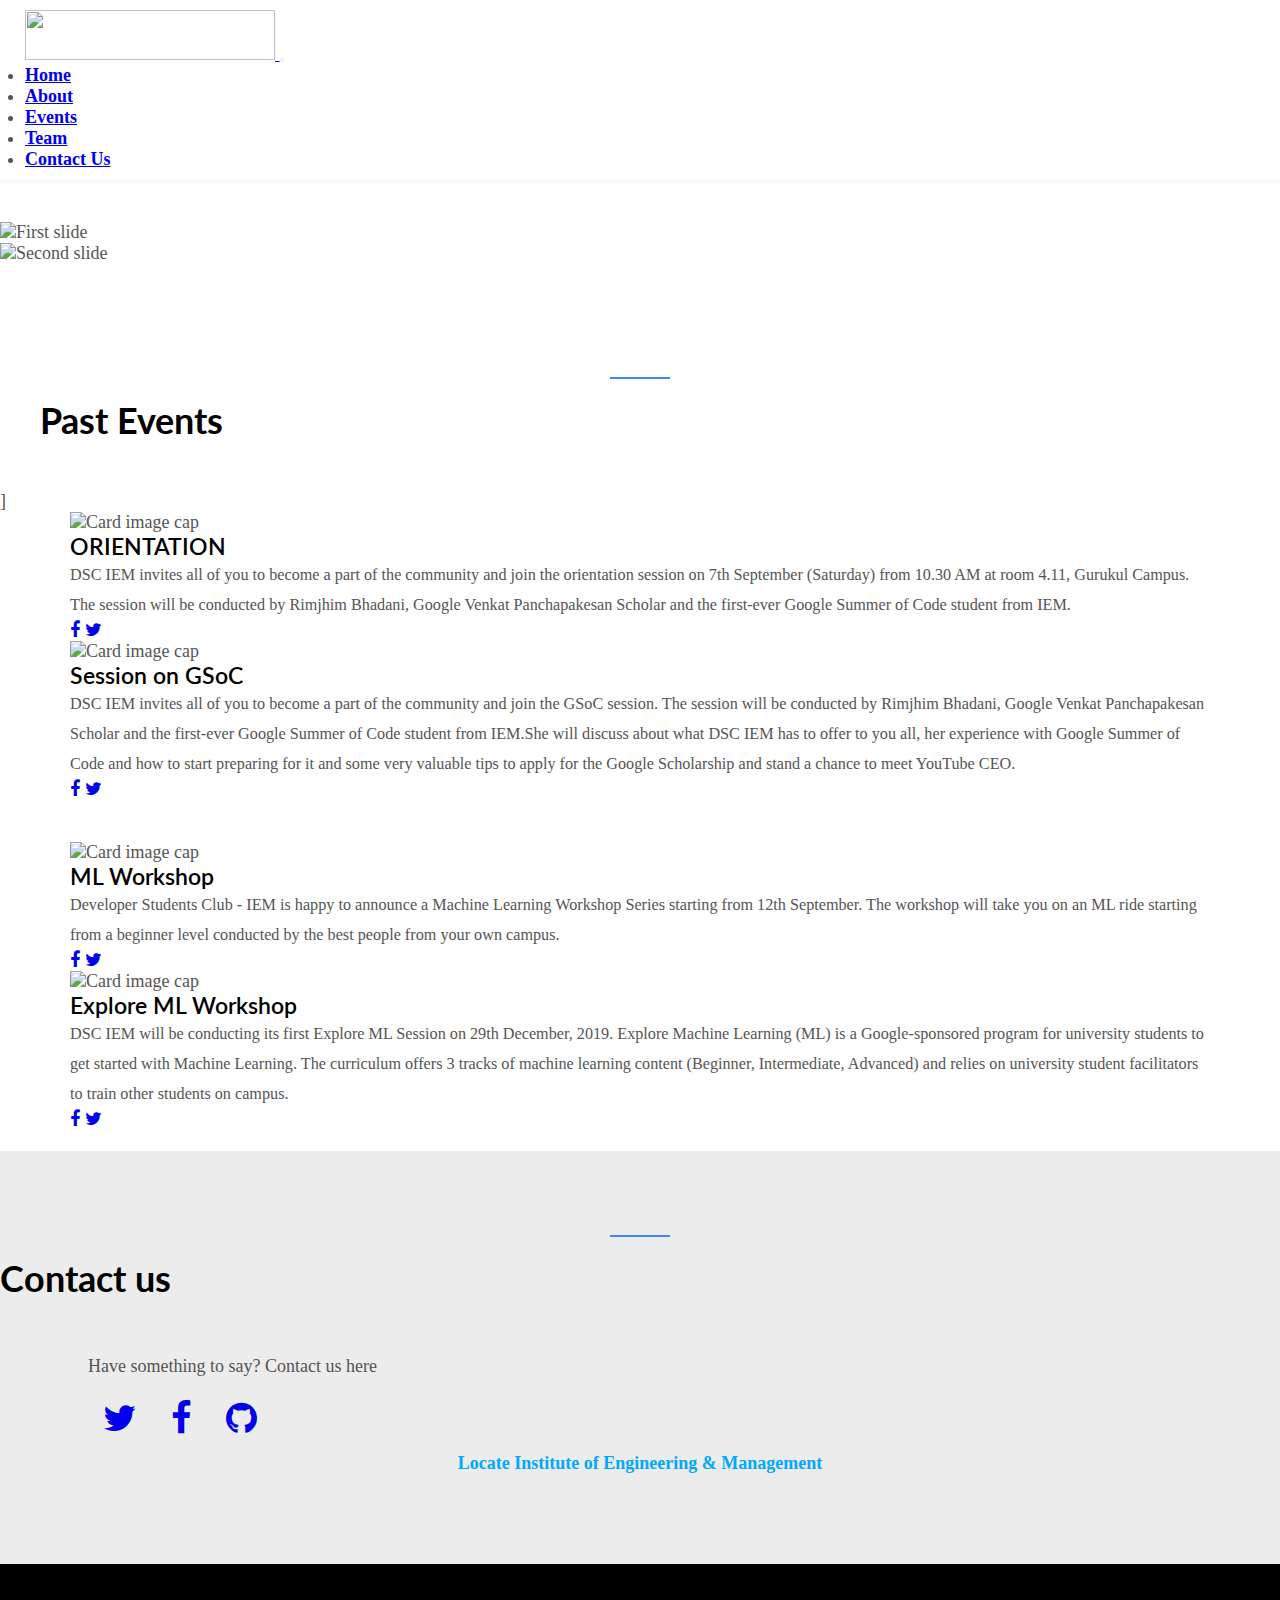
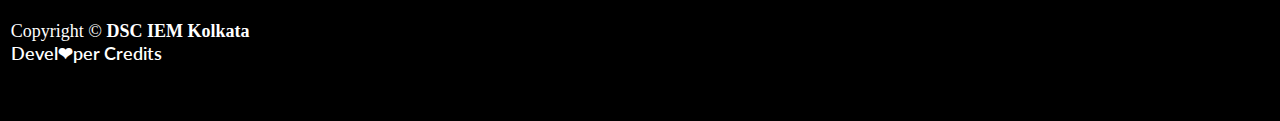
==== events.html @ d0410554 "fixed navbar" ====
<!DOCTYPE html>
<html lang="en">
    
    <head>
        <meta charset="utf-8">
        <meta name="viewport" content="width=device-width, initial-scale=1.0">
        <meta name="description" content="DSC IEM is a community which aims to upskills students and is powered by Google">
        <title>Events</title>
        <link rel="apple-touch-icon" sizes="180x180" href="assests/favicon/apple-touch-icon.png">
        <link rel="icon" type="image/png" sizes="32x32" href="assests/favicon/favicon-32x32.png">
        <link rel="icon" type="image/png" sizes="16x16" href="assests/favicon/favicon-16x16.png">
        <link rel="manifest" href="assests/favicon/site.webmanifest">
        <link rel="mask-icon" href="assests/favicon/safari-pinned-tab.svg" color="#5bbad5">
        <link rel="shortcut icon" href="assests/favicon/favicon.ico">
        <meta name="msapplication-TileColor" content="#da532c">
        <meta name="msapplication-config" content="assests/favicon/browserconfig.xml">
        <meta name="theme-color" content="#ffffff">

        <link rel="stylesheet" type="text/css" href="css/style.css">
        <link href="https://fonts.googleapis.com/css?family=Lato&display=swap" rel="stylesheet"> 
        <link rel="stylesheet" href="css/bootstrap/css/bootstrap.min.css">
        <link rel="stylesheet" type="text/css" href="css/style.css">
        <script type="text/javascript" src="/css/jquery/jquery.js"></script>
        <link rel="stylesheet" href="css/themify/css/themify-icons.css">
         <!-- Font-Awesome CDN 🍏 -->
<link rel="stylesheet" href="https://cdnjs.cloudflare.com/ajax/libs/font-awesome/4.7.0/css/font-awesome.min.css">
<!-- Font Awesome CDN 🍎 -->
        
        </head>
        <body data-spy="scroll" data-target=".navbar">
          <!-- Navigation -->
<header>
<nav class="navbar navbar-expand-lg fixed-top navbar navbar-light " style="background-color:white;">
    <div class="container-fluid">
        <a class="navbar-brand" href="index.html">
            <img src="./assests/logos/DSC Institute  of Engineering & ManagementLight X-Logo x1.png" width="250"
                height="50" alt="" srcset="">
        </a>
        <button class="navbar-toggler" type="button" data-toggle="collapse" data-target="#navbarNavAltMarkup"
            aria-controls="navbarNavAltMarkup" aria-expanded="false" aria-label="Toggle navigation">
            <span class="navbar-toggler-icon"></span>
        </button>
        <div class="collapse navbar-collapse" id="navbarNavAltMarkup">
            <ul class="navbar-nav ml-auto">
                <li class="nav-item">
                    <a class="nav-item nav-link" href="index.html">Home </a>
                </li>

                <li>
                    <a class="nav-item nav-link" href="index.html#aboutus">About</a>
                </li>

                <li>
                    <a class="nav-item nav-link active" href="#slides">Events<span class="sr-only">(current)</span></a>
                </li>
                <li>
                  <a class="nav-item nav-link" href="team.html">Team</a>
              </li>

                <li>
                    <a class="nav-item nav-link" href="#contactus">Contact Us</a>
                </li>

                
            </ul>
        </div>
    </div>
</nav>
</header>
<!-- Navigation Ends-->

        	<!--- carousel --->
        	<section id="slides">
            <div id="carouselExampleIndicators" class="carousel slide" data-ride="carousel">
  <ol class="carousel-indicators">
    <li data-target="#carouselExampleIndicators" data-slide-to="0" class="active"></li>
    <li data-target="#carouselExampleIndicators" data-slide-to="1"></li>
    </ol>
  <div class="carousel-inner">
    <div class="carousel-item active">
      <img class="d-block w-100" src="assests/images/intro2.jpg" alt="First slide">
      <div class="carousel-caption d-none d-md-block">
   
  </div>
    </div>
    <div class="carousel-item">
      <img class="d-block w-100" src="assests/images/intro3.jpg" alt="Second slide">
      <div class="carousel-caption d-none d-md-block">
    
  </div>
    </div>
    
  </div>
  <a class="carousel-control-prev" href="#carouselExampleIndicators" role="button" data-slide="prev">
    <span class="carousel-control-prev-icon" aria-hidden="true"></span>
    <span class="sr-only">Previous</span>
  </a>
  <a class="carousel-control-next" href="#carouselExampleIndicators" role="button" data-slide="next">
    <span class="carousel-control-next-icon" aria-hidden="true"></span>
    <span class="sr-only">Next</span>
  </a>
</div>
</section>
<!--- carousel end --->
<br><br><br>


<!-- cards--->
<!-- <section class="section-margin">
  <h2 class="text-center" style="padding: 50px 40px;">Upcoming Events</h2>
  <div class="container">
<div class="card-deck">
  <div class="card">
    <img class="card-img-top" src="assests/images/123.jpg" alt="Card image cap">
    <div class="card-body">
      <h5 class="card-title">Card title</h5>
      <p class="card-text">This is a longer card with supporting text below as a natural lead-in to additional content. This content is a little bit longer.</p>
      <p class="card-text"> <!-- <a href="#" class="btn btn-primary">Explore</a>
        <div class="social">
            	<a href="#" ><i class="fa fa-facebook"></i></a>
         <a href="#"> <i class="fa fa-twitter"></i></a>
        </div>
      </p>
    </div>
  </div>
  <div class="card">
    <img class="card-img-top" src="assests/images/123.jpg" alt="Card image cap">
    <div class="card-body">
      <h5 class="card-title">Card title</h5>
      <p class="card-text">This card has supporting text below as a natural lead-in to additional content.</p>
      <p class="card-text"> <a href="#" class="btn btn-primary">Explore</a>
        <div class="social">
              <a href="#" ><i class="fa fa-facebook"></i></a>
         <a href="#"> <i class="fa fa-twitter"></i></a>
        </div>
    </div>
  </div>
  <div class="card">
    <img class="card-img-top" src="assests/images/123.jpg" alt="Card image cap">
    <div class="card-body">
      <h5 class="card-title">Card title</h5>
      <p class="card-text">This is a wider card with supporting text below as a natural lead-in to additional content. This card has even longer content than the first to show that equal height action.</p>
      <p class="card-text"> <a href="#" class="btn btn-primary"> Explore</a>
      <div class="social">
              <a href="#" ><i class="fa fa-facebook"></i></a>
         <a href="#"> <i class="fa fa-twitter"></i></a>
        </div>
    </div>
  </div>
</div>
</div>
</section> -->
<div style="background: white;">
  <h2 class="text-center" style="padding: 50px 40px;">Past Events</h2>

<section class="section-margin">]
  <div class="container">
    <div class="row">

  <div class="col-lg-6">
 <div class="card">   <img class="card-img-top" src="assests/images/intro2.jpg" alt="Card image cap" style="height: 30%">
    <div class="card-body">
      <h5 class="card-title">ORIENTATION</h5>
      <p class="card-text">DSC IEM invites all of you to become a part of the community and join the orientation session on 7th September (Saturday) from 10.30 AM at room 4.11, Gurukul Campus. The session will be conducted by Rimjhim Bhadani, Google Venkat Panchapakesan Scholar and the first-ever Google Summer of Code student from IEM.</p>
      <p class="card-text">
      <!-- <p class="card-text"> <a href="#" class="btn btn-primary btun">Explore</a> -->
    <div class="social">
              <a href="https://www.facebook.com/dsciem/photos/a.403699427047716/511977766219881/?type=3&theater" ><i class="fa fa-facebook"></i></a>
         <a href="#"> <i class="fa fa-twitter"></i></a>
        </div>
    </p>
    </div>
  </div>
  </div>
  <div class="col-lg-6">
    <div class="card">
    <img class="card-img-top" src="assests/images/intro3.jpg" alt="Card image cap" style="height: 30%">
    <div class="card-body">
      <h5 class="card-title">Session on GSoC</h5>
      <p class="card-text">DSC IEM invites all of you to become a part of the community and join the GSoC session. The session will be conducted by Rimjhim Bhadani, Google Venkat Panchapakesan Scholar and the first-ever Google Summer of Code student from IEM.She will discuss about what DSC IEM has to offer to you all, her experience with Google Summer of Code and how to start preparing for it and some very valuable tips to apply for the Google Scholarship and stand a chance to meet YouTube CEO.</p>
      <p class="card-text"> 
        <!-- <a href="#" class="btn btn-primary">Explore</a> -->
     <div class="social">
              <a href="#" ><i class="fa fa-facebook"></i></a>
         <a href="#"> <i class="fa fa-twitter"></i></a>
        </div></p>
    </div>
  </div>
  </div>
    </div>
    <br>
    <br>
    <div class="row">
  <div class="col-lg-6">
    <div class="card">
    <img class="card-img-top" src="assests/images/intro1.jpg" alt="Card image cap" style="height: 30%">
    <div class="card-body">
      <h5 class="card-title">ML Workshop</h5>
      <p class="card-text">Developer Students Club - IEM is happy to announce a Machine Learning Workshop Series starting from 12th September. The workshop will take you on an ML ride starting from a beginner level conducted by the best people from your own campus.</p>
      <p class="card-text"> 
        <!-- <a href="#" class="btn btn-primary">Explore</a> -->
      <div class="social">
              <a href="https://www.facebook.com/dsciem/photos/a.517853828965608/517853802298944/?type=3&theater" ><i class="fa fa-facebook"></i></a>
         <a href="#"> <i class="fa fa-twitter"></i></a>
        </div></p>
    </div>
    </div>
  </div>
  <div class="col-lg-6">
    <div class="card">
    <img class="card-img-top" src="assests/images/intro4.jpeg" alt="Card image cap" >
    <div class="card-body">
      <h5 class="card-title">Explore ML Workshop</h5>
      <p class="card-text">DSC IEM will be conducting its first Explore ML Session on 29th December, 2019.

Explore Machine Learning (ML) is a Google-sponsored program  for university students to get started with Machine Learning. The curriculum offers 3 tracks of machine learning content (Beginner, Intermediate, Advanced) and relies on university student facilitators to train other students on campus. </p>
      <p class="card-text"> 
        <!-- <a href="#" class="btn btn-primary">Explore</a> -->
      <div class="social">
              <a href="#" ><i class="fa fa-facebook"></i></a>
         <a href="#"> <i class="fa fa-twitter"></i></a>
        </div></p>
    </div>
  </div>
</div>
</div>
  </div>
  
  
</section >
<br>
</div>





<!-- cards--->
<div  style="background-color: #ececec;">
<div class="container" id="contactus">
    <br>
    <br>

    <br>
    <br>
    <h2 class="text-center">Contact us</h2>
    <div class="row">
        
    <div class="col-lg-12" id="contact_us_container">
        <br>
        
        <div class="text-center">Have something to say? Contact us here</div><br>
        <div class="socicons-list text-center">
                    
            <a href="https://twitter.com/dsc_iem"><i class="fa fa-twitter fa-2x" aria-hidden="true"></i></a>
    
            <a href="https://www.facebook.com/dsciem"><i class="fa fa-facebook fa-2x" aria-hidden="true"></i></a>
       
            <a href="https://github.com/dsc-iem"><i class="fa fa-github fa-2x" aria-hidden="true"></i></a>
            <a href="mailto:dsciemkol@gmail.com"><i class="ti-email fa-2x"></i>
            </a>
    </div>
    <div class="footer-bar" id="footer-bar1">
        <div id="footer-location" class="ink-black base-regular">
            <div class="center">
                 <div id="locate-link" class="ink-blue size-xs text-center footer-link">Locate Institute of Engineering & Management</div>
            </div>
        </div> 

     </div>
    </div>
  </div>
</div>

<br>
<br>
</div>
  
  
  <div id="footer" class="text-center" style="color: white !important; background-color: black;">
    <br/>
      <div class="copyright">
          Copyright &copy; <strong>DSC IEM Kolkata </strong>
       
  
  
         <h6 id="footer-credits-button" class="footer-link text-center" style="color: white !important; ">Devel❤per Credits</h6>
         <div  id="footer-credits-body" class="size-xs base-semilight ink-light">
              <a href="http://bit.ly/mahakmakharia"><div class="footer-credit">Mahak</div></a> 
              <a href="https://github.com/asrient"><div class="footer-credit">Aritra</div></a> 
              <a href="https://github.com/Ninjavin"><div class="footer-credit">Vineeta</div></a> 
              <a href="https://github.com/divyake"><div class="footer-credit">Divya</div></a> 
              <a href="https://github.com/Rimjhim28"><div class="footer-credit">Rimjhim</div></a>
              <a href="https://github.com/oikn2018"><div class="footer-credit">Oikantik</div></a> 
              <a href="https://github.com/XC3000"><div class="footer-credit">Richard</div></a> 
              <a href="https://github.com/Abhirup-2019"><div class="footer-credit">Abhirup</div></a> 
          </div>
  
  </div>
          <br>
          
  
  
    
  </div>
  
  

<script type="text/javascript" src="scripts/home.js"></script>

    <script src="https://cdnjs.cloudflare.com/ajax/libs/popper.js/1.12.9/umd/popper.min.js"
        integrity="sha384-ApNbgh9B+Y1QKtv3Rn7W3mgPxhU9K/ScQsAP7hUibX39j7fakFPskvXusvfa0b4Q"
        crossorigin="anonymous"></script>
    <script src="https://maxcdn.bootstrapcdn.com/bootstrap/4.0.0/js/bootstrap.min.js"
        integrity="sha384-JZR6Spejh4U02d8jOt6vLEHfe/JQGiRRSQQxSfFWpi1MquVdAyjUar5+76PVCmYl"
        crossorigin="anonymous"></script>

        </body>
        </html>
---- css/style.css ----
/* ----------------------------------------------- */


/* BASIC SETUP */


/* ----------------------------------------------- */

* {
    margin: 0;
    padding: 0;
    -webkit-box-sizing: border-box;
    box-sizing: border-box;
}

html,
body {
    background-color: #fff;
    color: #555;
    font-size: 18px;
    text-rendering: optimizeLegibility;
    overflow-x: hidden;
}


/* ----------------------------------------------- */


/* REUSABLE COMPONENTS */


/* --------------------------------------------*/

h1,
.h1,
h2,
.h2,
h3,
.h3,
h4,
.h4,
h5,
.h5,
h6,
.h6 {
    font-family: "Lato", sans-serif;
    font-weight: 600;
    color: black;
}

h1,
.h1 {
    font-size: 2.5rem;
}

h2,
.h2 {
    font-size: 2rem;
    font-weight: 700;
    line-height: 42px;
}

h2:before {
    display: block;
    height: 2px;
    background-color: #4286F5;
    content: " ";
    width: 60px;
    margin: 0 auto;
    margin-bottom: 20px;
}

h3,
.h3 {
    font-size: 1.5rem;
}

h4,
.h4 {
    font-size: 1.3rem;
    line-height: 30px;
}

h5,
.h5 {
    font-size: 1.25rem;
}

h6,
.h6 {
    font-size: 1rem;
}

p {
    line-height: 30px;
    font-size: 0.9rem;
}

.navbar {
    box-shadow: 0 2px 4px rgba(239, 239, 239, 0.9);
    padding: 10px 25px !important;
}

.socicons-list li {
    list-style: none !important;
}

.socicons-list a {
    text-decoration: none;
    margin: 5px 15px !important;
}

.socicons-list a:hover {
    text-decoration: none;
    padding: 0px 5px !important;
}

.mybtn {
    text-decoration: none;
    margin: 1rem;
    border-radius: 2rem !important;
    box-shadow: 0 7px 14px rgba(0, 0, 0, 0.05);
}

.row {
    max-width: 1140px;
    margin: 0 auto;
}

.about-icon {
    font-size: 50px;
    text-align: center;
    padding-bottom: 50px;
}

.size-xs {
    font-size: 0.8rem;
}

.size-s {
    font-size: 1rem;
}

.size-m {
    font-size: 1.2rem;
}

.size-l {
    font-size: 1.5rem;
}

.size-xl {
    font-size: 2rem;
}

.size-xxl {
    font-size: 3rem;
}

@media(min-width:360px) {
    .size-xs {
        font-size: 1rem;
    }
    .size-s {
        font-size: 1.1rem;
    }
    .size-m {
        font-size: 1.5rem;
    }
    .size-l {
        font-size: 1.8rem;
    }
    .size-xl {
        font-size: 2.2rem;
    }
    .size-xxl {
        font-size: 3.5rem;
    }
}

@media (min-width: 992px) {
    .size-xl {
        font-size: 3rem;
    }
    .size-l {
        font-size: 2rem;
    }
    .size-m {
        font-size: 1.8rem;
    }
    .size-s {
        font-size: 1.15rem;
    }
    .size-xs {
        font-size: 1rem;
    }
    .size-xxl {
        font-size: 3.5rem;
    }
}

.ink-black {
    color: #2D2D2D;
}

.ink-dark {
    color: #95989A;
}

.ink-light {
    color: #D4D4D4;
}

.ink-white {
    color: rgb(255, 255, 255);
}

.ink-blue {
    color: #00A8FF;
}

.base-light {
    font-weight: 200;
}

.base-semilight {
    font-weight: 400;
}

.base-regular {
    font-weight: 600;
}

.base-semibold {
    font-weight: 700;
}

.base-bold {
    font-weight: 800;
}

.center {
    display: flex;
    align-items: center;
    justify-content: center;
    text-align: center;
    flex-direction: row;
}

@media(min-width:600px) {}

.center-col {
    display: flex;
    align-items: center;
    justify-content: center;
    text-align: center;
    flex-direction: column;
}

#email_button {
    padding: 0.5rem 1.5rem;
    text-decoration: none;
    margin: 1rem;
    border-radius: 2rem;
    box-shadow: 0 7px 14px rgba(0, 0, 0, 0.18);
    background: white;
    cursor: pointer;
}

#email_button:hover {
    text-decoration: none;
    background: rgb(231, 231, 231);
}

#contact_us_container {
    padding: 2rem 1rem;
}

#faqs_container {
    padding: 2rem 1rem;
    background-color: #ffffff;
}

#faqs {
    max-width: 700px;
    outline: none;
}

.faq-title {
    padding: 0.5rem 2rem;
    border: 1px solid rgba(0, 0, 0, 0.5);
    border-radius: 2rem;
    background: rgb(255, 255, 255);
    cursor: pointer;
    margin: 0.6rem 0.2rem;
}

.faq-title-active {
    border: 1px solid rgba(0, 132, 255, 0.822);
    color: rgba(0, 132, 255, 0.918);
}

.faq-title:hover {
    border: 1px solid rgba(0, 132, 255, 0.822);
    color: rgba(0, 132, 255, 0.918);
}

.faq-body {
    display: none;
    max-width: 600px;
    margin-bottom: 1rem;
}

#footer {
    width: 100%;
    padding: 2rem 0.6rem;
}

.footer-bar {
    padding: 0.7rem 0rem;
}

#footer-bar1 {
    width: 100%;
}

@media(max-width:700px) {
    #footer-bar1 {
        display: block;
    }
    #footer-links {
        padding-top: 1rem;
    }
}

#footer-links {
    display: flex;
    justify-content: space-around;
}

#footer-location {
    display: flex;
    flex-direction: column;
    text-align: left;
}

.footer-link {
    cursor: pointer;
}

.footer-link:hover {
    color: rgb(199, 199, 199);
}

.footer-icon {
    height: 1.1em;
    box-sizing: border-box;
    margin: 0.1em;
    margin-bottom: 0em;
    cursor: pointer;
}

#footer-credits-button {
    text-align: left;
}

.footer-icon:hover {
    opacity: 0.7;
}

#footer-credits-body {
    display: none;
    flex-wrap: wrap;
    justify-content: center;
    margin-top: 1rem;
}

.footer-credit {
    cursor: pointer;
    margin-right: 1.1rem;
    color: rgb(161, 161, 161);
}

.footer-credit:hover {
    opacity: 0.7;
    text-decoration: underline;
}


/* Technologies CSS Start*/

.technologies h4 {
    margin-top: 5%;
    font-weight: bold;
}

.container .container .row {
    margin: auto;
    margin-top: 5%;
    text-align: center;
}

.container .container .row .parent-card {
    padding-bottom: 5%;
    border-radius: 5px;
}

.container .container .row .parent-card .card {
    padding: 5%;
    box-shadow: 0px 7px 21px rgba(0, 0, 0, 0.1);
}

.container .container .row .parent-card .card img {
    padding-bottom: 5%;
}

.container .container .row .parent-card .card h6 {
    margin-top: 5%;
    font-weight: bold;
}

.viewProjects {
    width: 30%;
    margin: auto;
    left: 35%;
    margin-top: 2.5%;
    margin-bottom: 2.5%;
}


/* Technologies CSS End */


/* Team Section Start*/

.team-head {
    background: #ececec;
    margin-top: 5%;
}

.team-head .text-center h4 {
    padding-top: 5%;
    font-weight: bold;
}

.team-head .container {
    margin-top: 5%;
}

.image {
    width: 100%;
}

.image-flip:hover .backside,
.image-flip.hover .backside {
    -webkit-transform: rotateY(0deg);
    -moz-transform: rotateY(0deg);
    -o-transform: rotateY(0deg);
    -ms-transform: rotateY(0deg);
    transform: rotateY(0deg);
    border-radius: .25rem;
}

.image-flip:hover .frontside,
.image-flip.hover .frontside {
    -webkit-transform: rotateY(180deg);
    -moz-transform: rotateY(180deg);
    -o-transform: rotateY(180deg);
    transform: rotateY(180deg);
}

.mainflip {
    -webkit-transition: 1s;
    -webkit-transform-style: preserve-3d;
    -ms-transition: 1s;
    -moz-transition: 1s;
    -moz-transform: perspective(1000px);
    -moz-transform-style: preserve-3d;
    -ms-transform-style: preserve-3d;
    transition: 1s;
    transform-style: preserve-3d;
    position: relative;
}

.frontside {
    position: relative;
    -webkit-transform: rotateY(0deg);
    -ms-transform: rotateY(0deg);
    z-index: 2;
    margin-bottom: 30px;
}

.backside {
    position: absolute;
    top: 0;
    left: 0;
    background: white;
    -webkit-transform: rotateY(-180deg);
    -moz-transform: rotateY(-180deg);
    -o-transform: rotateY(-180deg);
    -ms-transform: rotateY(-180deg);
    transform: rotateY(-180deg);
    -webkit-box-shadow: 5px 7px 9px -4px rgb(158, 158, 158);
    -moz-box-shadow: 5px 7px 9px -4px rgb(158, 158, 158);
    box-shadow: 5px 7px 9px -4px rgb(158, 158, 158);
}

.frontside,
.backside {
    -webkit-backface-visibility: hidden;
    -moz-backface-visibility: hidden;
    -ms-backface-visibility: hidden;
    backface-visibility: hidden;
    -webkit-transition: 1s;
    -webkit-transform-style: preserve-3d;
    -moz-transition: 1s;
    -moz-transform-style: preserve-3d;
    -o-transition: 1s;
    -o-transform-style: preserve-3d;
    -ms-transition: 1s;
    -ms-transform-style: preserve-3d;
    transition: 1s;
    transform-style: preserve-3d;
}

.frontside .card,
.backside .card {
    min-height: 312px;
}

.backside .card a {
    font-size: 18px;
}

.frontside .card .card-title,
.backside .card .card-title {
    color: #0e9e59;
}

.frontside .card .card-body img {
    width: 120px;
    height: 120px;
    border-radius: 50%;
}

.viewAll {
    margin-top: 2.5%;
    padding-bottom: 5%;
}


/* Team Section CSS Done */


/*Team Page CSS Starts*/

.team-page h4 {
    font-weight: bold;
    margin: 50px 0px 10px 0px;
}

.team-page p {
    margin: 0px 0px 50px 0px;
}

.profile-card-1 {
  position: relative;
  float: left;
  box-shadow: 0px 0px 17px 7px #0000000d;
  border-radius: 1rem !important;
  overflow: hidden;
  width: 100%;
  text-align: center;
  height:350px;
  margin: 0px 0px 30px 0px;
}

.profile-card-1 .card-content {
    width: 100%;
    padding: 15px 25px;
    position: absolute;
    left: 0;
    top: 50%;
}

.profile-card-1 .profile {
  border-radius: 50%;
  position: absolute;
  bottom: 50%;
  left: 50%;
  height: 8rem;
  width: 8rem;
  max-width: 140px;
  box-shadow: 0px 7px 21px rgba(0, 0, 0, 0.1);
  -webkit-transform: translate(-50%, 0%);
  transform: translate(-50%, 0%);
}

.profile-card-1 h2 {
    margin: 0 0 5px;
    font-weight: 600;
    font-size: 25px;
    color: #0e9e59;
}

.profile-card-1 h2 small {
    display: block;
    font-size: 15px;
    margin-top: 10px;
    font-weight: bold;
    color: #4286f5;
}

.profile-card-1 i {
    display: inline-block;
    font-size: 16px;
    text-align: center;
    width: 30px;
    height: 30px;
    line-height: 30px;
    margin: 0 5px;
}

.profile-card-1 .icon-block {
    float: left;
    width: 100%;
    margin-top: 15px;
    padding-bottom: 10px;
}


/* 
WHY US SECTION
*/

.whyus-container {
    margin: 0 auto;
    padding: 200px;
    background-color: #ececec;
    border-bottom: 1px solid rgba(0, 0, 0, 0.1);
    padding: 15px 15px;
    /* align-items: center; */
}

#whyus-heading {
    padding-bottom: 2rem;
    text-align: center;
}

.whyus-card {
    padding: 10px;
    text-align: left;
    box-shadow: 0 7px 21px rgba(0, 0, 0, 0.1);
}

.whyus-row {
    margin: 0 auto;
    /* Added */
    float: none;
    /* Added */
    margin-top: 50px;
    margin-bottom: 50px;
    /* Added */
}

.whyus-card-icon {
    margin-bottom: 10px;
    height: 50px;
    text-align: left;
    display: block;
    margin: 10px auto 10px 0px;
}

.joinus_button:link,
.joinus_button:visited {
    /* padding: 0.5rem 1.5rem;
  text-decoration: none;
  margin: 1rem;
  border-radius: 2rem;

  background: white; */
    cursor: pointer;
    display: inline-block;
    margin: 0 auto;
    text-decoration: none;
    padding: 10px 30px;
    font-weight: 400;
    font-size: 1.1rem;
    color: #4286F5;
    border-radius: 200px;
    border: 2px solid #4286F5;
    /* margin-right: 10px; */
    transition: background-color 0.3s, border 0.3s, color 0.3s;
}

.joinus_button:active,
.joinus_button:hover {
    background-color: #1B54B0;
    border: 1px solid #1B54B0;
    color: #fff;
}


/* WHY US SECTION ENDED */

.nav-item{
    font-weight: 600;
}
---- css/style.css ----
/* ----------------------------------------------- */


/* BASIC SETUP */


/* ----------------------------------------------- */

* {
    margin: 0;
    padding: 0;
    -webkit-box-sizing: border-box;
    box-sizing: border-box;
}

html,
body {
    background-color: #fff;
    color: #555;
    font-size: 18px;
    text-rendering: optimizeLegibility;
    overflow-x: hidden;
}


/* ----------------------------------------------- */


/* REUSABLE COMPONENTS */


/* --------------------------------------------*/

h1,
.h1,
h2,
.h2,
h3,
.h3,
h4,
.h4,
h5,
.h5,
h6,
.h6 {
    font-family: "Lato", sans-serif;
    font-weight: 600;
    color: black;
}

h1,
.h1 {
    font-size: 2.5rem;
}

h2,
.h2 {
    font-size: 2rem;
    font-weight: 700;
    line-height: 42px;
}

h2:before {
    display: block;
    height: 2px;
    background-color: #4286F5;
    content: " ";
    width: 60px;
    margin: 0 auto;
    margin-bottom: 20px;
}

h3,
.h3 {
    font-size: 1.5rem;
}

h4,
.h4 {
    font-size: 1.3rem;
    line-height: 30px;
}

h5,
.h5 {
    font-size: 1.25rem;
}

h6,
.h6 {
    font-size: 1rem;
}

p {
    line-height: 30px;
    font-size: 0.9rem;
}

.navbar {
    box-shadow: 0 2px 4px rgba(239, 239, 239, 0.9);
    padding: 10px 25px !important;
}

.socicons-list li {
    list-style: none !important;
}

.socicons-list a {
    text-decoration: none;
    margin: 5px 15px !important;
}

.socicons-list a:hover {
    text-decoration: none;
    padding: 0px 5px !important;
}

.mybtn {
    text-decoration: none;
    margin: 1rem;
    border-radius: 2rem !important;
    box-shadow: 0 7px 14px rgba(0, 0, 0, 0.05);
}

.row {
    max-width: 1140px;
    margin: 0 auto;
}

.about-icon {
    font-size: 50px;
    text-align: center;
    padding-bottom: 50px;
}

.size-xs {
    font-size: 0.8rem;
}

.size-s {
    font-size: 1rem;
}

.size-m {
    font-size: 1.2rem;
}

.size-l {
    font-size: 1.5rem;
}

.size-xl {
    font-size: 2rem;
}

.size-xxl {
    font-size: 3rem;
}

@media(min-width:360px) {
    .size-xs {
        font-size: 1rem;
    }
    .size-s {
        font-size: 1.1rem;
    }
    .size-m {
        font-size: 1.5rem;
    }
    .size-l {
        font-size: 1.8rem;
    }
    .size-xl {
        font-size: 2.2rem;
    }
    .size-xxl {
        font-size: 3.5rem;
    }
}

@media (min-width: 992px) {
    .size-xl {
        font-size: 3rem;
    }
    .size-l {
        font-size: 2rem;
    }
    .size-m {
        font-size: 1.8rem;
    }
    .size-s {
        font-size: 1.15rem;
    }
    .size-xs {
        font-size: 1rem;
    }
    .size-xxl {
        font-size: 3.5rem;
    }
}

.ink-black {
    color: #2D2D2D;
}

.ink-dark {
    color: #95989A;
}

.ink-light {
    color: #D4D4D4;
}

.ink-white {
    color: rgb(255, 255, 255);
}

.ink-blue {
    color: #00A8FF;
}

.base-light {
    font-weight: 200;
}

.base-semilight {
    font-weight: 400;
}

.base-regular {
    font-weight: 600;
}

.base-semibold {
    font-weight: 700;
}

.base-bold {
    font-weight: 800;
}

.center {
    display: flex;
    align-items: center;
    justify-content: center;
    text-align: center;
    flex-direction: row;
}

@media(min-width:600px) {}

.center-col {
    display: flex;
    align-items: center;
    justify-content: center;
    text-align: center;
    flex-direction: column;
}

#email_button {
    padding: 0.5rem 1.5rem;
    text-decoration: none;
    margin: 1rem;
    border-radius: 2rem;
    box-shadow: 0 7px 14px rgba(0, 0, 0, 0.18);
    background: white;
    cursor: pointer;
}

#email_button:hover {
    text-decoration: none;
    background: rgb(231, 231, 231);
}

#contact_us_container {
    padding: 2rem 1rem;
}

#faqs_container {
    padding: 2rem 1rem;
    background-color: #ffffff;
}

#faqs {
    max-width: 700px;
    outline: none;
}

.faq-title {
    padding: 0.5rem 2rem;
    border: 1px solid rgba(0, 0, 0, 0.5);
    border-radius: 2rem;
    background: rgb(255, 255, 255);
    cursor: pointer;
    margin: 0.6rem 0.2rem;
}

.faq-title-active {
    border: 1px solid rgba(0, 132, 255, 0.822);
    color: rgba(0, 132, 255, 0.918);
}

.faq-title:hover {
    border: 1px solid rgba(0, 132, 255, 0.822);
    color: rgba(0, 132, 255, 0.918);
}

.faq-body {
    display: none;
    max-width: 600px;
    margin-bottom: 1rem;
}

#footer {
    width: 100%;
    padding: 2rem 0.6rem;
}

.footer-bar {
    padding: 0.7rem 0rem;
}

#footer-bar1 {
    width: 100%;
}

@media(max-width:700px) {
    #footer-bar1 {
        display: block;
    }
    #footer-links {
        padding-top: 1rem;
    }
}

#footer-links {
    display: flex;
    justify-content: space-around;
}

#footer-location {
    display: flex;
    flex-direction: column;
    text-align: left;
}

.footer-link {
    cursor: pointer;
}

.footer-link:hover {
    color: rgb(199, 199, 199);
}

.footer-icon {
    height: 1.1em;
    box-sizing: border-box;
    margin: 0.1em;
    margin-bottom: 0em;
    cursor: pointer;
}

#footer-credits-button {
    text-align: left;
}

.footer-icon:hover {
    opacity: 0.7;
}

#footer-credits-body {
    display: none;
    flex-wrap: wrap;
    justify-content: center;
    margin-top: 1rem;
}

.footer-credit {
    cursor: pointer;
    margin-right: 1.1rem;
    color: rgb(161, 161, 161);
}

.footer-credit:hover {
    opacity: 0.7;
    text-decoration: underline;
}


/* Technologies CSS Start*/

.technologies h4 {
    margin-top: 5%;
    font-weight: bold;
}

.container .container .row {
    margin: auto;
    margin-top: 5%;
    text-align: center;
}

.container .container .row .parent-card {
    padding-bottom: 5%;
    border-radius: 5px;
}

.container .container .row .parent-card .card {
    padding: 5%;
    box-shadow: 0px 7px 21px rgba(0, 0, 0, 0.1);
}

.container .container .row .parent-card .card img {
    padding-bottom: 5%;
}

.container .container .row .parent-card .card h6 {
    margin-top: 5%;
    font-weight: bold;
}

.viewProjects {
    width: 30%;
    margin: auto;
    left: 35%;
    margin-top: 2.5%;
    margin-bottom: 2.5%;
}


/* Technologies CSS End */


/* Team Section Start*/

.team-head {
    background: #ececec;
    margin-top: 5%;
}

.team-head .text-center h4 {
    padding-top: 5%;
    font-weight: bold;
}

.team-head .container {
    margin-top: 5%;
}

.image {
    width: 100%;
}

.image-flip:hover .backside,
.image-flip.hover .backside {
    -webkit-transform: rotateY(0deg);
    -moz-transform: rotateY(0deg);
    -o-transform: rotateY(0deg);
    -ms-transform: rotateY(0deg);
    transform: rotateY(0deg);
    border-radius: .25rem;
}

.image-flip:hover .frontside,
.image-flip.hover .frontside {
    -webkit-transform: rotateY(180deg);
    -moz-transform: rotateY(180deg);
    -o-transform: rotateY(180deg);
    transform: rotateY(180deg);
}

.mainflip {
    -webkit-transition: 1s;
    -webkit-transform-style: preserve-3d;
    -ms-transition: 1s;
    -moz-transition: 1s;
    -moz-transform: perspective(1000px);
    -moz-transform-style: preserve-3d;
    -ms-transform-style: preserve-3d;
    transition: 1s;
    transform-style: preserve-3d;
    position: relative;
}

.frontside {
    position: relative;
    -webkit-transform: rotateY(0deg);
    -ms-transform: rotateY(0deg);
    z-index: 2;
    margin-bottom: 30px;
}

.backside {
    position: absolute;
    top: 0;
    left: 0;
    background: white;
    -webkit-transform: rotateY(-180deg);
    -moz-transform: rotateY(-180deg);
    -o-transform: rotateY(-180deg);
    -ms-transform: rotateY(-180deg);
    transform: rotateY(-180deg);
    -webkit-box-shadow: 5px 7px 9px -4px rgb(158, 158, 158);
    -moz-box-shadow: 5px 7px 9px -4px rgb(158, 158, 158);
    box-shadow: 5px 7px 9px -4px rgb(158, 158, 158);
}

.frontside,
.backside {
    -webkit-backface-visibility: hidden;
    -moz-backface-visibility: hidden;
    -ms-backface-visibility: hidden;
    backface-visibility: hidden;
    -webkit-transition: 1s;
    -webkit-transform-style: preserve-3d;
    -moz-transition: 1s;
    -moz-transform-style: preserve-3d;
    -o-transition: 1s;
    -o-transform-style: preserve-3d;
    -ms-transition: 1s;
    -ms-transform-style: preserve-3d;
    transition: 1s;
    transform-style: preserve-3d;
}

.frontside .card,
.backside .card {
    min-height: 312px;
}

.backside .card a {
    font-size: 18px;
}

.frontside .card .card-title,
.backside .card .card-title {
    color: #0e9e59;
}

.frontside .card .card-body img {
    width: 120px;
    height: 120px;
    border-radius: 50%;
}

.viewAll {
    margin-top: 2.5%;
    padding-bottom: 5%;
}


/* Team Section CSS Done */


/*Team Page CSS Starts*/

.team-page h4 {
    font-weight: bold;
    margin: 50px 0px 10px 0px;
}

.team-page p {
    margin: 0px 0px 50px 0px;
}

.profile-card-1 {
  position: relative;
  float: left;
  box-shadow: 0px 0px 17px 7px #0000000d;
  border-radius: 1rem !important;
  overflow: hidden;
  width: 100%;
  text-align: center;
  height:350px;
  margin: 0px 0px 30px 0px;
}

.profile-card-1 .card-content {
    width: 100%;
    padding: 15px 25px;
    position: absolute;
    left: 0;
    top: 50%;
}

.profile-card-1 .profile {
  border-radius: 50%;
  position: absolute;
  bottom: 50%;
  left: 50%;
  height: 8rem;
  width: 8rem;
  max-width: 140px;
  box-shadow: 0px 7px 21px rgba(0, 0, 0, 0.1);
  -webkit-transform: translate(-50%, 0%);
  transform: translate(-50%, 0%);
}

.profile-card-1 h2 {
    margin: 0 0 5px;
    font-weight: 600;
    font-size: 25px;
    color: #0e9e59;
}

.profile-card-1 h2 small {
    display: block;
    font-size: 15px;
    margin-top: 10px;
    font-weight: bold;
    color: #4286f5;
}

.profile-card-1 i {
    display: inline-block;
    font-size: 16px;
    text-align: center;
    width: 30px;
    height: 30px;
    line-height: 30px;
    margin: 0 5px;
}

.profile-card-1 .icon-block {
    float: left;
    width: 100%;
    margin-top: 15px;
    padding-bottom: 10px;
}


/* 
WHY US SECTION
*/

.whyus-container {
    margin: 0 auto;
    padding: 200px;
    background-color: #ececec;
    border-bottom: 1px solid rgba(0, 0, 0, 0.1);
    padding: 15px 15px;
    /* align-items: center; */
}

#whyus-heading {
    padding-bottom: 2rem;
    text-align: center;
}

.whyus-card {
    padding: 10px;
    text-align: left;
    box-shadow: 0 7px 21px rgba(0, 0, 0, 0.1);
}

.whyus-row {
    margin: 0 auto;
    /* Added */
    float: none;
    /* Added */
    margin-top: 50px;
    margin-bottom: 50px;
    /* Added */
}

.whyus-card-icon {
    margin-bottom: 10px;
    height: 50px;
    text-align: left;
    display: block;
    margin: 10px auto 10px 0px;
}

.joinus_button:link,
.joinus_button:visited {
    /* padding: 0.5rem 1.5rem;
  text-decoration: none;
  margin: 1rem;
  border-radius: 2rem;

  background: white; */
    cursor: pointer;
    display: inline-block;
    margin: 0 auto;
    text-decoration: none;
    padding: 10px 30px;
    font-weight: 400;
    font-size: 1.1rem;
    color: #4286F5;
    border-radius: 200px;
    border: 2px solid #4286F5;
    /* margin-right: 10px; */
    transition: background-color 0.3s, border 0.3s, color 0.3s;
}

.joinus_button:active,
.joinus_button:hover {
    background-color: #1B54B0;
    border: 1px solid #1B54B0;
    color: #fff;
}


/* WHY US SECTION ENDED */

.nav-item{
    font-weight: 600;
}
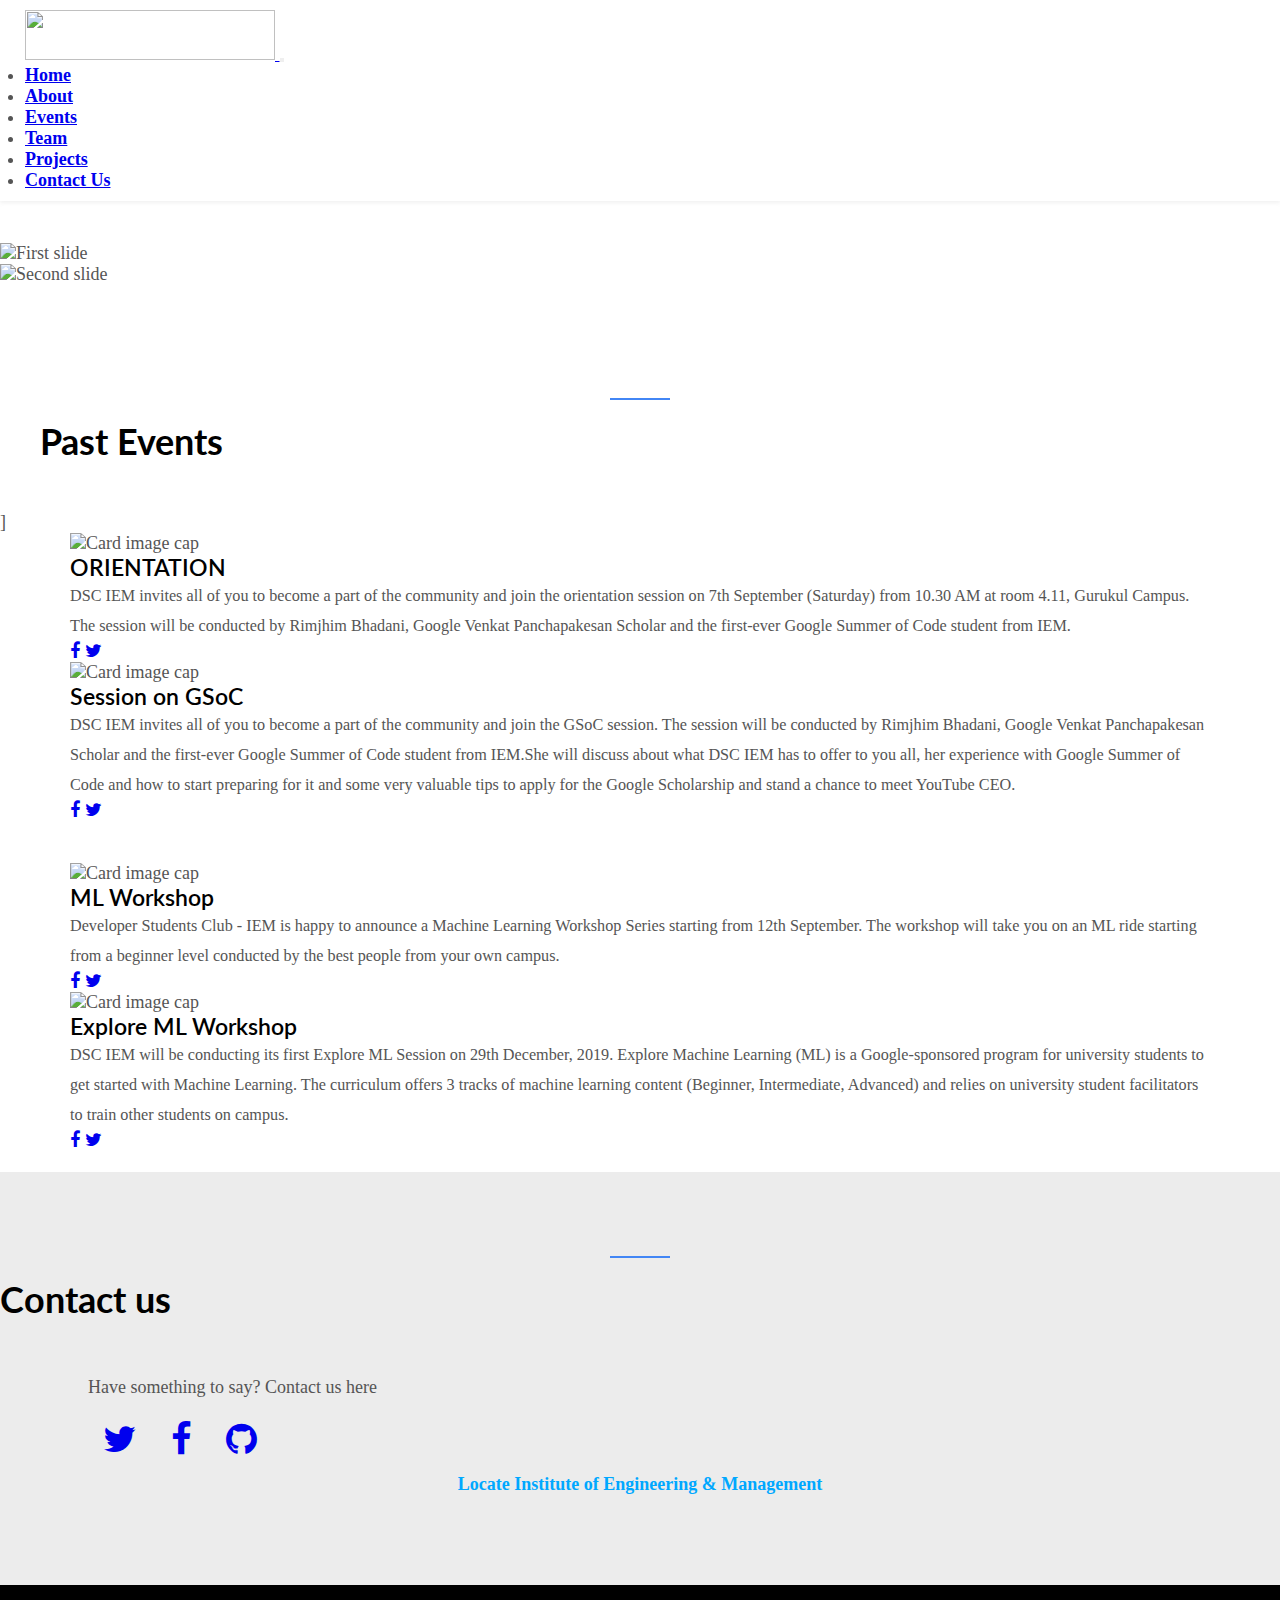
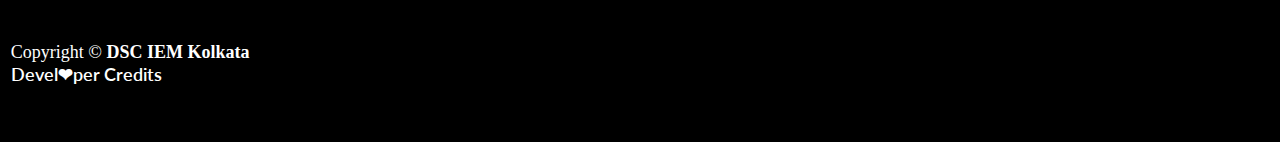
==== commit d6ab00ef: "Merge pull request #37 from the-agarwal01/master" ====
--- a/events.html
+++ b/events.html
@@ -5,7 +5,7 @@
         <meta charset="utf-8">
         <meta name="viewport" content="width=device-width, initial-scale=1.0">
         <meta name="description" content="DSC IEM is a community which aims to upskills students and is powered by Google">
-        <title>Events</title>
+        <title>DSC IEM | Events</title>
         <link rel="apple-touch-icon" sizes="180x180" href="assests/favicon/apple-touch-icon.png">
         <link rel="icon" type="image/png" sizes="32x32" href="assests/favicon/favicon-32x32.png">
         <link rel="icon" type="image/png" sizes="16x16" href="assests/favicon/favicon-16x16.png">
@@ -56,7 +56,9 @@
                 <li>
                   <a class="nav-item nav-link" href="team.html">Team</a>
               </li>
-
+                <li>
+                    <a class="nav-item nav-link" href="projects.html">Projects</a>
+                </li>
                 <li>
                     <a class="nav-item nav-link" href="#contactus">Contact Us</a>
                 </li>
@@ -293,7 +295,7 @@
               <a href="https://github.com/Rimjhim28"><div class="footer-credit">Rimjhim</div></a>
               <a href="https://github.com/oikn2018"><div class="footer-credit">Oikantik</div></a> 
               <a href="https://github.com/XC3000"><div class="footer-credit">Richard</div></a> 
-              <a href="https://github.com/Abhirup-2019"><div class="footer-credit">Abhirup</div></a> 
+              <a href="https://github.com/Abhirup-99"><div class="footer-credit">Abhirup</div></a> 
           </div>
   
   </div>
--- a/css/style.css
+++ b/css/style.css
@@ -629,6 +629,53 @@
 }
 
 
+
+/*Team Page Volunteers CSS Starts*/
+
+  .flip-box {
+    background-color: transparent;
+    width: 300px;
+    height: 300px;
+    border: 3px solid #f1f1f1;
+    perspective: 1000px;
+    padding: 16px;
+  }
+  
+  .flip-box-inner {
+    position: relative;
+    width: 100%;
+    height: 100%;
+    text-align: center;
+    transition: transform 0.8s;
+    transform-style: preserve-3d;
+  }
+  
+  .flip-box:hover .flip-box-inner {
+    transform: rotateX(180deg);
+  }
+  
+  .flip-box-front, .flip-box-back {
+    position: absolute;
+    width: 100%;
+    height: 100%;
+    -webkit-backface-visibility: hidden;
+    backface-visibility: hidden;
+    
+  }
+  
+  .flip-box-front {
+    background-color: white;
+    color: black;
+  }
+  
+  .flip-box-back {
+    background-color:white;
+    color: grey;
+    transform: rotateX(180deg);
+  }
+  
+  /* Team Page Volunteers CSS Done */
+
 /* 
 WHY US SECTION
 */
@@ -705,4 +752,9 @@
 
 .nav-item{
     font-weight: 600;
+}
+
+.card-img-top{
+    height: 450px !important;
+    width: 100%;
 }--- a/css/style.css
+++ b/css/style.css
@@ -629,6 +629,53 @@
 }
 
 
+
+/*Team Page Volunteers CSS Starts*/
+
+  .flip-box {
+    background-color: transparent;
+    width: 300px;
+    height: 300px;
+    border: 3px solid #f1f1f1;
+    perspective: 1000px;
+    padding: 16px;
+  }
+  
+  .flip-box-inner {
+    position: relative;
+    width: 100%;
+    height: 100%;
+    text-align: center;
+    transition: transform 0.8s;
+    transform-style: preserve-3d;
+  }
+  
+  .flip-box:hover .flip-box-inner {
+    transform: rotateX(180deg);
+  }
+  
+  .flip-box-front, .flip-box-back {
+    position: absolute;
+    width: 100%;
+    height: 100%;
+    -webkit-backface-visibility: hidden;
+    backface-visibility: hidden;
+    
+  }
+  
+  .flip-box-front {
+    background-color: white;
+    color: black;
+  }
+  
+  .flip-box-back {
+    background-color:white;
+    color: grey;
+    transform: rotateX(180deg);
+  }
+  
+  /* Team Page Volunteers CSS Done */
+
 /* 
 WHY US SECTION
 */
@@ -705,4 +752,9 @@
 
 .nav-item{
     font-weight: 600;
+}
+
+.card-img-top{
+    height: 450px !important;
+    width: 100%;
 }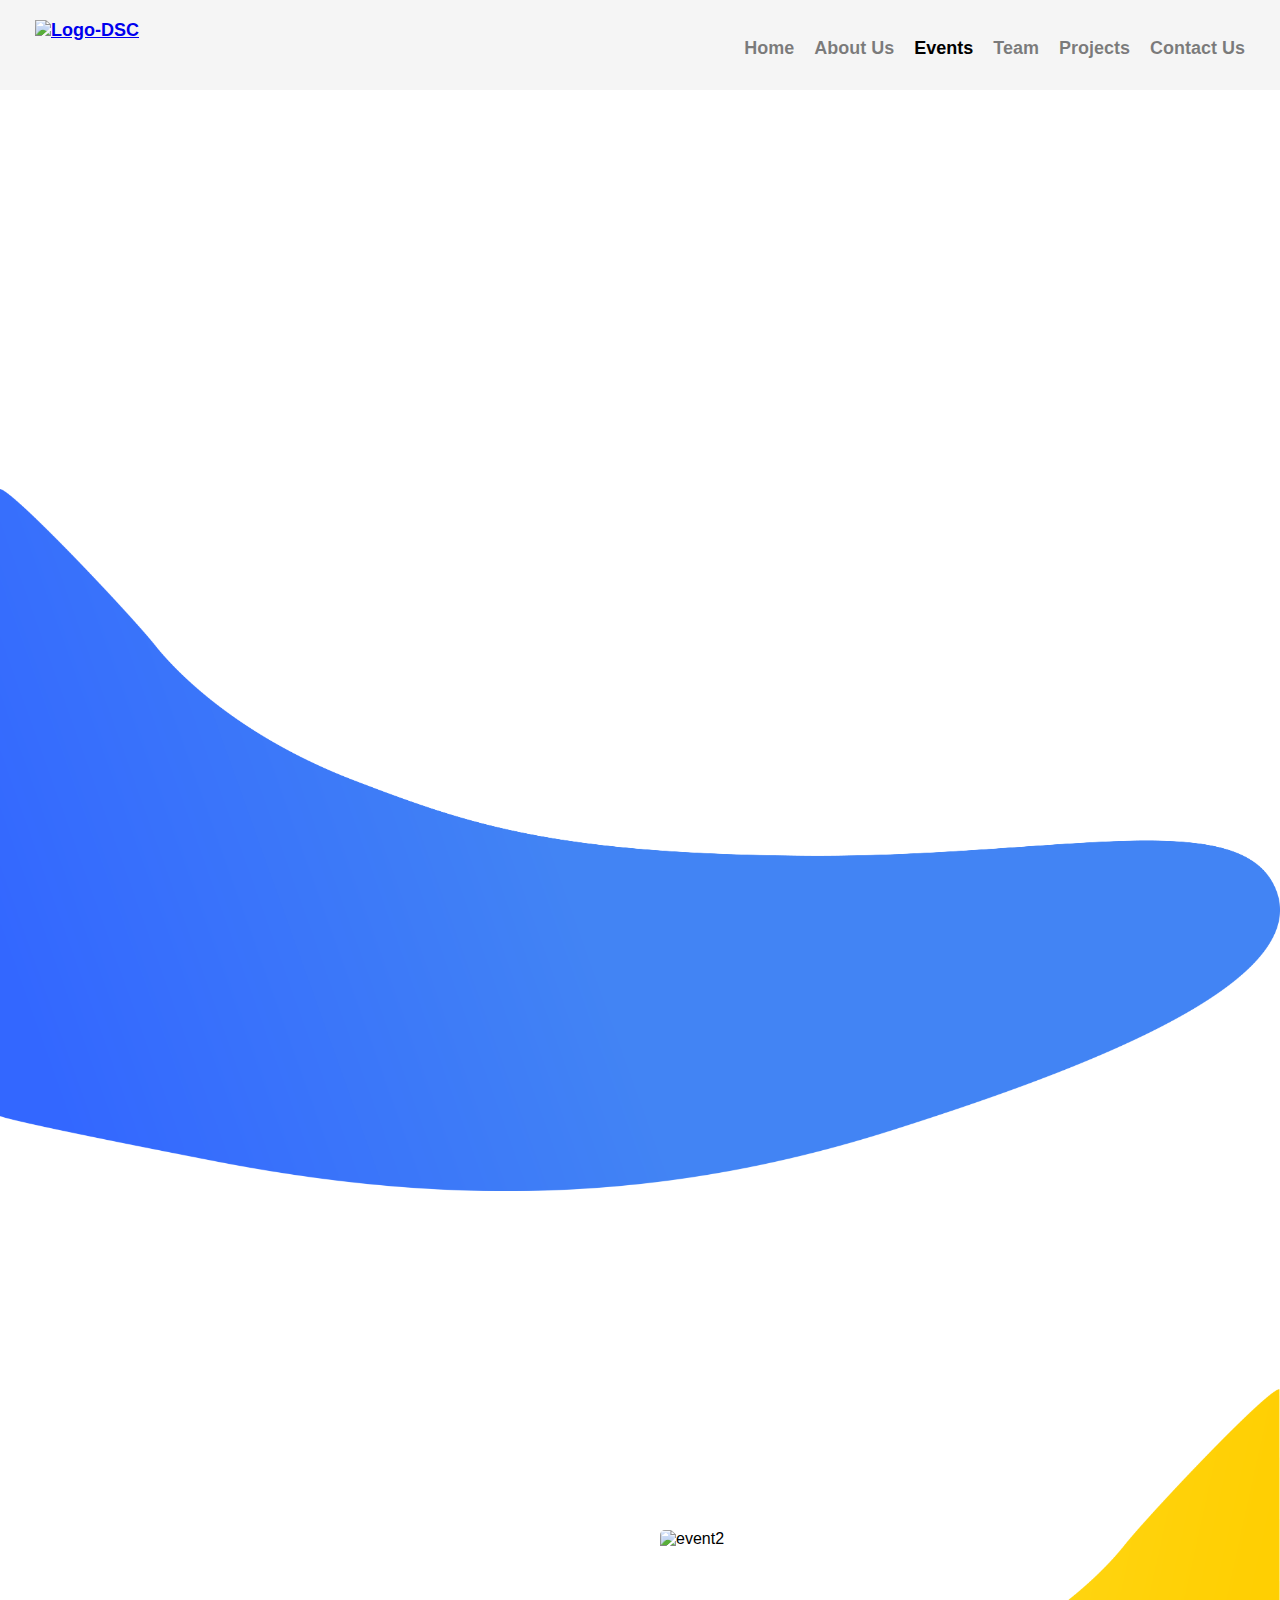
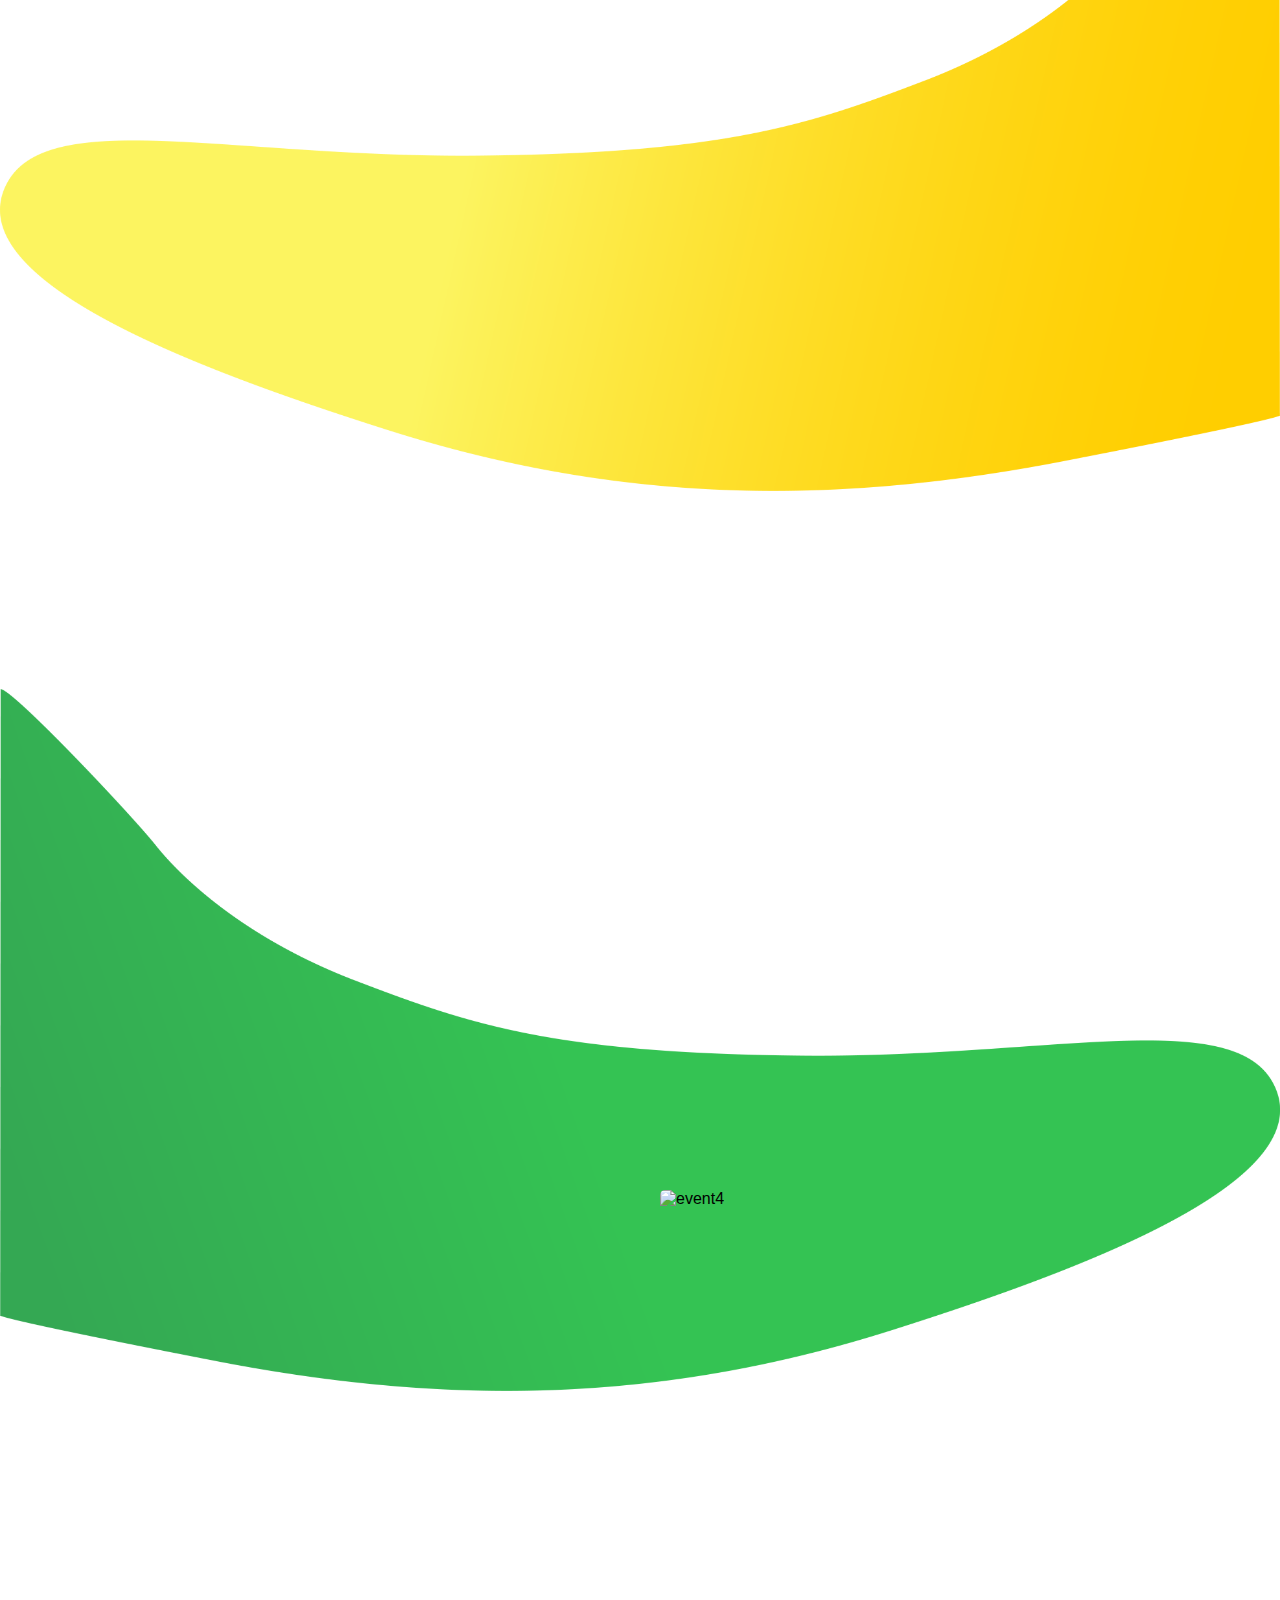
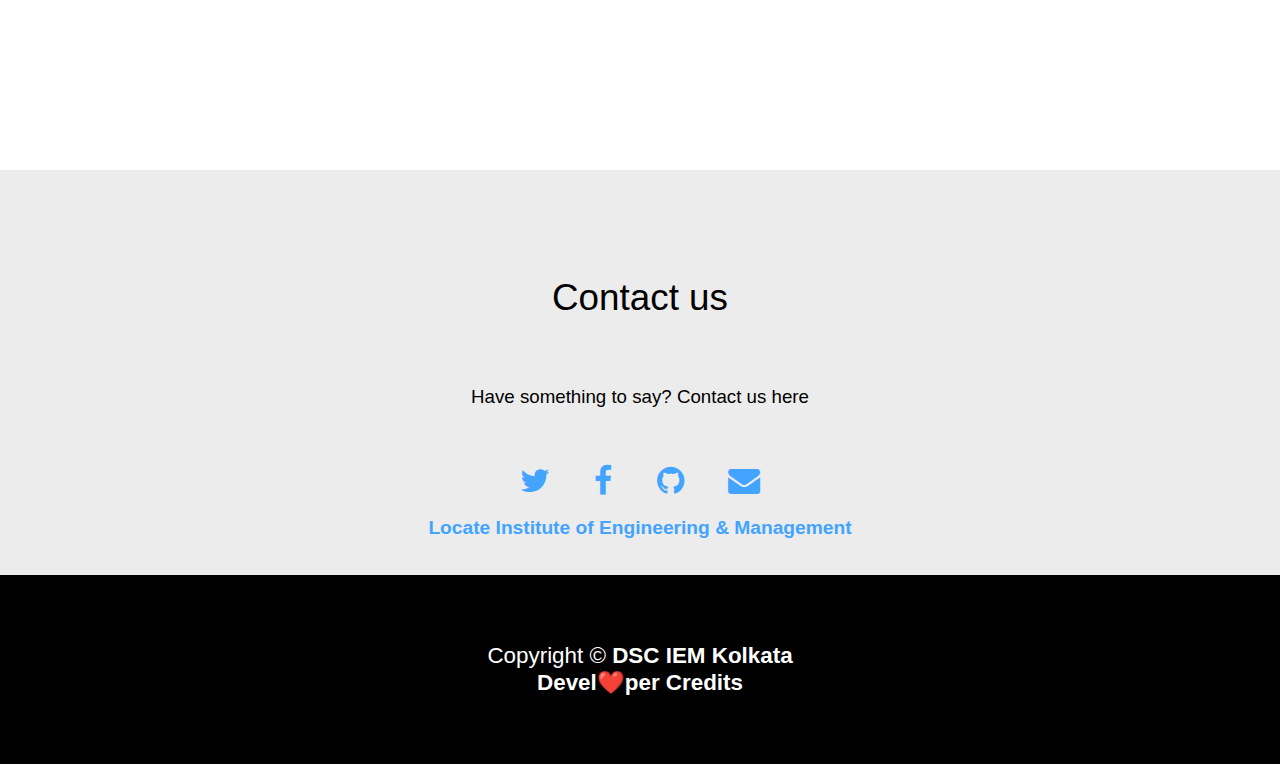
==== commit 08788725: "Merge pull request #39 from AnirbanB02/master" ====
--- a/events.html
+++ b/events.html
@@ -1,321 +1,318 @@
-<!DOCTYPE html>
-<html lang="en">
-    
-    <head>
-        <meta charset="utf-8">
-        <meta name="viewport" content="width=device-width, initial-scale=1.0">
-        <meta name="description" content="DSC IEM is a community which aims to upskills students and is powered by Google">
-        <title>DSC IEM | Events</title>
-        <link rel="apple-touch-icon" sizes="180x180" href="assests/favicon/apple-touch-icon.png">
-        <link rel="icon" type="image/png" sizes="32x32" href="assests/favicon/favicon-32x32.png">
-        <link rel="icon" type="image/png" sizes="16x16" href="assests/favicon/favicon-16x16.png">
-        <link rel="manifest" href="assests/favicon/site.webmanifest">
-        <link rel="mask-icon" href="assests/favicon/safari-pinned-tab.svg" color="#5bbad5">
-        <link rel="shortcut icon" href="assests/favicon/favicon.ico">
-        <meta name="msapplication-TileColor" content="#da532c">
-        <meta name="msapplication-config" content="assests/favicon/browserconfig.xml">
-        <meta name="theme-color" content="#ffffff">
-
-        <link rel="stylesheet" type="text/css" href="css/style.css">
-        <link href="https://fonts.googleapis.com/css?family=Lato&display=swap" rel="stylesheet"> 
-        <link rel="stylesheet" href="css/bootstrap/css/bootstrap.min.css">
-        <link rel="stylesheet" type="text/css" href="css/style.css">
-        <script type="text/javascript" src="/css/jquery/jquery.js"></script>
-        <link rel="stylesheet" href="css/themify/css/themify-icons.css">
-         <!-- Font-Awesome CDN 🍏 -->
-<link rel="stylesheet" href="https://cdnjs.cloudflare.com/ajax/libs/font-awesome/4.7.0/css/font-awesome.min.css">
-<!-- Font Awesome CDN 🍎 -->
-        
-        </head>
-        <body data-spy="scroll" data-target=".navbar">
-          <!-- Navigation -->
-<header>
-<nav class="navbar navbar-expand-lg fixed-top navbar navbar-light " style="background-color:white;">
-    <div class="container-fluid">
-        <a class="navbar-brand" href="index.html">
-            <img src="./assests/logos/DSC Institute  of Engineering & ManagementLight X-Logo x1.png" width="250"
-                height="50" alt="" srcset="">
-        </a>
-        <button class="navbar-toggler" type="button" data-toggle="collapse" data-target="#navbarNavAltMarkup"
-            aria-controls="navbarNavAltMarkup" aria-expanded="false" aria-label="Toggle navigation">
-            <span class="navbar-toggler-icon"></span>
-        </button>
-        <div class="collapse navbar-collapse" id="navbarNavAltMarkup">
-            <ul class="navbar-nav ml-auto">
-                <li class="nav-item">
-                    <a class="nav-item nav-link" href="index.html">Home </a>
-                </li>
-
-                <li>
-                    <a class="nav-item nav-link" href="index.html#aboutus">About</a>
-                </li>
-
-                <li>
-                    <a class="nav-item nav-link active" href="#slides">Events<span class="sr-only">(current)</span></a>
-                </li>
-                <li>
-                  <a class="nav-item nav-link" href="team.html">Team</a>
-              </li>
-                <li>
-                    <a class="nav-item nav-link" href="projects.html">Projects</a>
-                </li>
-                <li>
-                    <a class="nav-item nav-link" href="#contactus">Contact Us</a>
-                </li>
-
-                
-            </ul>
-        </div>
-    </div>
-</nav>
-</header>
-<!-- Navigation Ends-->
-
-        	<!--- carousel --->
-        	<section id="slides">
-            <div id="carouselExampleIndicators" class="carousel slide" data-ride="carousel">
-  <ol class="carousel-indicators">
-    <li data-target="#carouselExampleIndicators" data-slide-to="0" class="active"></li>
-    <li data-target="#carouselExampleIndicators" data-slide-to="1"></li>
-    </ol>
-  <div class="carousel-inner">
-    <div class="carousel-item active">
-      <img class="d-block w-100" src="assests/images/intro2.jpg" alt="First slide">
-      <div class="carousel-caption d-none d-md-block">
-   
-  </div>
-    </div>
-    <div class="carousel-item">
-      <img class="d-block w-100" src="assests/images/intro3.jpg" alt="Second slide">
-      <div class="carousel-caption d-none d-md-block">
-    
-  </div>
-    </div>
-    
-  </div>
-  <a class="carousel-control-prev" href="#carouselExampleIndicators" role="button" data-slide="prev">
-    <span class="carousel-control-prev-icon" aria-hidden="true"></span>
-    <span class="sr-only">Previous</span>
-  </a>
-  <a class="carousel-control-next" href="#carouselExampleIndicators" role="button" data-slide="next">
-    <span class="carousel-control-next-icon" aria-hidden="true"></span>
-    <span class="sr-only">Next</span>
-  </a>
-</div>
-</section>
-<!--- carousel end --->
-<br><br><br>
-
-
-<!-- cards--->
-<!-- <section class="section-margin">
-  <h2 class="text-center" style="padding: 50px 40px;">Upcoming Events</h2>
-  <div class="container">
-<div class="card-deck">
-  <div class="card">
-    <img class="card-img-top" src="assests/images/123.jpg" alt="Card image cap">
-    <div class="card-body">
-      <h5 class="card-title">Card title</h5>
-      <p class="card-text">This is a longer card with supporting text below as a natural lead-in to additional content. This content is a little bit longer.</p>
-      <p class="card-text"> <!-- <a href="#" class="btn btn-primary">Explore</a>
-        <div class="social">
-            	<a href="#" ><i class="fa fa-facebook"></i></a>
-         <a href="#"> <i class="fa fa-twitter"></i></a>
-        </div>
-      </p>
-    </div>
-  </div>
-  <div class="card">
-    <img class="card-img-top" src="assests/images/123.jpg" alt="Card image cap">
-    <div class="card-body">
-      <h5 class="card-title">Card title</h5>
-      <p class="card-text">This card has supporting text below as a natural lead-in to additional content.</p>
-      <p class="card-text"> <a href="#" class="btn btn-primary">Explore</a>
-        <div class="social">
-              <a href="#" ><i class="fa fa-facebook"></i></a>
-         <a href="#"> <i class="fa fa-twitter"></i></a>
-        </div>
-    </div>
-  </div>
-  <div class="card">
-    <img class="card-img-top" src="assests/images/123.jpg" alt="Card image cap">
-    <div class="card-body">
-      <h5 class="card-title">Card title</h5>
-      <p class="card-text">This is a wider card with supporting text below as a natural lead-in to additional content. This card has even longer content than the first to show that equal height action.</p>
-      <p class="card-text"> <a href="#" class="btn btn-primary"> Explore</a>
-      <div class="social">
-              <a href="#" ><i class="fa fa-facebook"></i></a>
-         <a href="#"> <i class="fa fa-twitter"></i></a>
-        </div>
-    </div>
-  </div>
-</div>
-</div>
-</section> -->
-<div style="background: white;">
-  <h2 class="text-center" style="padding: 50px 40px;">Past Events</h2>
-
-<section class="section-margin">]
-  <div class="container">
-    <div class="row">
-
-  <div class="col-lg-6">
- <div class="card">   <img class="card-img-top" src="assests/images/intro2.jpg" alt="Card image cap" style="height: 30%">
-    <div class="card-body">
-      <h5 class="card-title">ORIENTATION</h5>
-      <p class="card-text">DSC IEM invites all of you to become a part of the community and join the orientation session on 7th September (Saturday) from 10.30 AM at room 4.11, Gurukul Campus. The session will be conducted by Rimjhim Bhadani, Google Venkat Panchapakesan Scholar and the first-ever Google Summer of Code student from IEM.</p>
-      <p class="card-text">
-      <!-- <p class="card-text"> <a href="#" class="btn btn-primary btun">Explore</a> -->
-    <div class="social">
-              <a href="https://www.facebook.com/dsciem/photos/a.403699427047716/511977766219881/?type=3&theater" ><i class="fa fa-facebook"></i></a>
-         <a href="#"> <i class="fa fa-twitter"></i></a>
-        </div>
-    </p>
-    </div>
-  </div>
-  </div>
-  <div class="col-lg-6">
-    <div class="card">
-    <img class="card-img-top" src="assests/images/intro3.jpg" alt="Card image cap" style="height: 30%">
-    <div class="card-body">
-      <h5 class="card-title">Session on GSoC</h5>
-      <p class="card-text">DSC IEM invites all of you to become a part of the community and join the GSoC session. The session will be conducted by Rimjhim Bhadani, Google Venkat Panchapakesan Scholar and the first-ever Google Summer of Code student from IEM.She will discuss about what DSC IEM has to offer to you all, her experience with Google Summer of Code and how to start preparing for it and some very valuable tips to apply for the Google Scholarship and stand a chance to meet YouTube CEO.</p>
-      <p class="card-text"> 
-        <!-- <a href="#" class="btn btn-primary">Explore</a> -->
-     <div class="social">
-              <a href="#" ><i class="fa fa-facebook"></i></a>
-         <a href="#"> <i class="fa fa-twitter"></i></a>
-        </div></p>
-    </div>
-  </div>
-  </div>
-    </div>
-    <br>
-    <br>
-    <div class="row">
-  <div class="col-lg-6">
-    <div class="card">
-    <img class="card-img-top" src="assests/images/intro1.jpg" alt="Card image cap" style="height: 30%">
-    <div class="card-body">
-      <h5 class="card-title">ML Workshop</h5>
-      <p class="card-text">Developer Students Club - IEM is happy to announce a Machine Learning Workshop Series starting from 12th September. The workshop will take you on an ML ride starting from a beginner level conducted by the best people from your own campus.</p>
-      <p class="card-text"> 
-        <!-- <a href="#" class="btn btn-primary">Explore</a> -->
-      <div class="social">
-              <a href="https://www.facebook.com/dsciem/photos/a.517853828965608/517853802298944/?type=3&theater" ><i class="fa fa-facebook"></i></a>
-         <a href="#"> <i class="fa fa-twitter"></i></a>
-        </div></p>
-    </div>
-    </div>
-  </div>
-  <div class="col-lg-6">
-    <div class="card">
-    <img class="card-img-top" src="assests/images/intro4.jpeg" alt="Card image cap" >
-    <div class="card-body">
-      <h5 class="card-title">Explore ML Workshop</h5>
-      <p class="card-text">DSC IEM will be conducting its first Explore ML Session on 29th December, 2019.
-
-Explore Machine Learning (ML) is a Google-sponsored program  for university students to get started with Machine Learning. The curriculum offers 3 tracks of machine learning content (Beginner, Intermediate, Advanced) and relies on university student facilitators to train other students on campus. </p>
-      <p class="card-text"> 
-        <!-- <a href="#" class="btn btn-primary">Explore</a> -->
-      <div class="social">
-              <a href="#" ><i class="fa fa-facebook"></i></a>
-         <a href="#"> <i class="fa fa-twitter"></i></a>
-        </div></p>
-    </div>
-  </div>
-</div>
-</div>
-  </div>
-  
-  
-</section >
-<br>
-</div>
-
-
-
-
-
-<!-- cards--->
-<div  style="background-color: #ececec;">
-<div class="container" id="contactus">
-    <br>
-    <br>
-
-    <br>
-    <br>
-    <h2 class="text-center">Contact us</h2>
-    <div class="row">
-        
-    <div class="col-lg-12" id="contact_us_container">
-        <br>
-        
-        <div class="text-center">Have something to say? Contact us here</div><br>
-        <div class="socicons-list text-center">
-                    
-            <a href="https://twitter.com/dsc_iem"><i class="fa fa-twitter fa-2x" aria-hidden="true"></i></a>
-    
-            <a href="https://www.facebook.com/dsciem"><i class="fa fa-facebook fa-2x" aria-hidden="true"></i></a>
-       
-            <a href="https://github.com/dsc-iem"><i class="fa fa-github fa-2x" aria-hidden="true"></i></a>
-            <a href="mailto:dsciemkol@gmail.com"><i class="ti-email fa-2x"></i>
-            </a>
-    </div>
-    <div class="footer-bar" id="footer-bar1">
-        <div id="footer-location" class="ink-black base-regular">
-            <div class="center">
-                 <div id="locate-link" class="ink-blue size-xs text-center footer-link">Locate Institute of Engineering & Management</div>
-            </div>
-        </div> 
-
-     </div>
-    </div>
-  </div>
-</div>
-
-<br>
-<br>
-</div>
-  
-  
-  <div id="footer" class="text-center" style="color: white !important; background-color: black;">
-    <br/>
-      <div class="copyright">
-          Copyright &copy; <strong>DSC IEM Kolkata </strong>
-       
-  
-  
-         <h6 id="footer-credits-button" class="footer-link text-center" style="color: white !important; ">Devel❤per Credits</h6>
-         <div  id="footer-credits-body" class="size-xs base-semilight ink-light">
-              <a href="http://bit.ly/mahakmakharia"><div class="footer-credit">Mahak</div></a> 
-              <a href="https://github.com/asrient"><div class="footer-credit">Aritra</div></a> 
-              <a href="https://github.com/Ninjavin"><div class="footer-credit">Vineeta</div></a> 
-              <a href="https://github.com/divyake"><div class="footer-credit">Divya</div></a> 
-              <a href="https://github.com/Rimjhim28"><div class="footer-credit">Rimjhim</div></a>
-              <a href="https://github.com/oikn2018"><div class="footer-credit">Oikantik</div></a> 
-              <a href="https://github.com/XC3000"><div class="footer-credit">Richard</div></a> 
-              <a href="https://github.com/Abhirup-99"><div class="footer-credit">Abhirup</div></a> 
-          </div>
-  
-  </div>
-          <br>
-          
-  
-  
-    
-  </div>
-  
-  
-
-<script type="text/javascript" src="scripts/home.js"></script>
-
-    <script src="https://cdnjs.cloudflare.com/ajax/libs/popper.js/1.12.9/umd/popper.min.js"
-        integrity="sha384-ApNbgh9B+Y1QKtv3Rn7W3mgPxhU9K/ScQsAP7hUibX39j7fakFPskvXusvfa0b4Q"
-        crossorigin="anonymous"></script>
-    <script src="https://maxcdn.bootstrapcdn.com/bootstrap/4.0.0/js/bootstrap.min.js"
-        integrity="sha384-JZR6Spejh4U02d8jOt6vLEHfe/JQGiRRSQQxSfFWpi1MquVdAyjUar5+76PVCmYl"
-        crossorigin="anonymous"></script>
-
-        </body>
-        </html>
+<!DOCTYPE html>
+<html lang="en">
+
+<head>
+	<meta charset="UTF-8">
+	<meta name="viewport" content="width=device-width, initial-scale=1.0">
+	<title>DSC IEM | Events</title>
+	<link rel="stylesheet" href="eventsStyle.css">
+	<link rel="stylesheet" href="https://stackpath.bootstrapcdn.com/font-awesome/4.7.0/css/font-awesome.min.css"
+		integrity="sha384-wvfXpqpZZVQGK6TAh5PVlGOfQNHSoD2xbE+QkPxCAFlNEevoEH3Sl0sibVcOQVnN" crossorigin="anonymous">
+	<link rel="apple-touch-icon" sizes="180x180" href="assests/favicon/apple-touch-icon.png">
+	<link rel="icon" type="image/png" sizes="32x32" href="assests/favicon/favicon-32x32.png">
+	<link rel="icon" type="image/png" sizes="16x16" href="assests/favicon/favicon-16x16.png">
+</head>
+
+<body>
+	<!-- **********STARTS navbar************ -->
+	<header>
+		<div class="trial">
+		</div>
+		<nav class="nav">
+			<div class="logo">
+				<a href="index.html"><img
+					src="https://dsc-iem.github.io/assests/logos/DSC%20Institute%20%20of%20Engineering%20&%20ManagementLight%20X-Logo%20x1.png"
+					alt="Logo-DSC">
+				</a>
+			</div>
+			<div class="menu">
+				<div class="hamburger">
+					<div class="lines"></div>
+					<div class="lines"></div>
+					<div class="lines"></div>
+				</div>
+				<ul class="nav-links">
+					<li class="list-item">
+						<a href="index.html">Home</a>
+					</li>
+					<li class="list-item">
+						<a href="index.html#aboutus">About Us</a>
+					</li>
+					<li class="list-item">
+						<a href="events.html" style="color:black;">Events</a>
+					</li>
+					<li class="list-item">
+						<a href="team.html">Team</a>
+					</li>
+					<li class="list-item">
+						<a href="projects.html">Projects</a>
+					</li>
+					<li class="list-item">
+						<a href="#contactus">Contact Us</a>
+					</li>
+				</ul>
+			</div>
+		</nav>
+	</header>
+	<!--  **********Ends navbar************* -->
+	<div class="hero">
+		<!--  **********Starts animated logo************* -->
+		<div class="svg">
+			<!-- Generator: Adobe Illustrator 23.0.5, SVG Export Plug-In  -->
+			<svg version="1.1" id="animlogo" xmlns="http://www.w3.org/2000/svg"
+				xmlns:xlink="http://www.w3.org/1999/xlink" x="0px" y="0px" width="888.67px" height="180.18px"
+				viewBox="0 0 888.67 180.18" style="enable-background:new 0 0 888.67 180.18;" xml:space="preserve">
+
+
+				<g class="fillD">
+					<path class="st0 d" d="M132.62,87.63c0,14.48-1.85,27.13-5.56,37.94c-3.71,10.82-9.11,19.78-16.22,26.89
+		c-7.11,7.11-15.83,12.43-26.18,15.96c-10.34,3.53-22.67,5.3-36.97,5.3H12.27c-1.98,0-3.86-0.67-5.62-2
+		C4.88,170.39,4,168.04,4,164.68V15.5c0-3.36,0.88-5.71,2.65-7.04c1.77-1.33,3.64-2,5.62-2h37.88c14.48,0,26.71,1.87,36.71,5.62
+		c10,3.75,18.38,9.14,25.14,16.16c6.76,7.02,11.89,15.53,15.38,25.53C130.87,63.77,132.62,75.05,132.62,87.63z M109.22,88.54
+		c0-9.05-1.12-17.47-3.36-25.27c-2.24-7.8-5.75-14.54-10.54-20.23S84.49,32.91,77.16,29.72c-7.33-3.19-16.76-4.78-28.31-4.78H26.23
+		v130.17h22.88c10.68,0,19.69-1.33,27.02-4.01c7.32-2.67,13.44-6.76,18.36-12.28c4.91-5.51,8.6-12.43,11.05-20.75
+		C107.99,109.76,109.22,99.91,109.22,88.54z" />
+				</g>
+				<g class="fillS">
+					<path class="st1 s" d="M256.06,126.8c0,7.84-1.44,14.82-4.33,20.94c-2.89,6.12-6.9,11.31-12.02,15.58
+		c-5.13,4.27-11.16,7.48-18.1,9.63c-6.94,2.15-14.41,3.23-22.43,3.23c-5.6,0-10.79-0.47-15.58-1.42c-4.78-0.95-9.05-2.11-12.8-3.49
+		c-3.75-1.38-6.9-2.8-9.44-4.27c-2.54-1.46-4.31-2.71-5.3-3.75c-0.99-1.03-1.73-2.35-2.2-3.94c-0.47-1.59-0.71-3.73-0.71-6.4
+		c0-1.89,0.08-3.47,0.26-4.72c0.17-1.25,0.43-2.26,0.78-3.04c0.34-0.78,0.78-1.31,1.29-1.62c0.52-0.3,1.12-0.45,1.81-0.45
+		c1.21,0,2.91,0.73,5.11,2.2c2.2,1.47,5.02,3.06,8.47,4.78c3.45,1.72,7.6,3.34,12.47,4.85c4.87,1.51,10.49,2.26,16.87,2.26
+		c4.83,0,9.24-0.65,13.25-1.94c4.01-1.29,7.45-3.12,10.34-5.49c2.89-2.37,5.11-5.28,6.66-8.73c1.55-3.45,2.33-7.37,2.33-11.76
+		c0-4.74-1.08-8.79-3.23-12.15c-2.16-3.36-5-6.31-8.53-8.85c-3.53-2.54-7.56-4.87-12.09-6.98c-4.52-2.11-9.16-4.27-13.9-6.46
+		c-4.74-2.2-9.35-4.63-13.83-7.3c-4.48-2.67-8.49-5.82-12.02-9.44c-3.53-3.62-6.4-7.86-8.6-12.73c-2.2-4.87-3.3-10.71-3.3-17.52
+		c0-6.98,1.27-13.21,3.81-18.68c2.54-5.47,6.08-10.06,10.6-13.77c4.52-3.7,9.91-6.53,16.16-8.47C194.12,4.97,200.87,4,208.11,4
+		c3.7,0,7.43,0.32,11.18,0.97c3.75,0.65,7.28,1.51,10.6,2.59c3.32,1.08,6.27,2.28,8.85,3.62c2.58,1.34,4.29,2.41,5.11,3.23
+		c0.82,0.82,1.36,1.47,1.62,1.94c0.26,0.47,0.47,1.08,0.65,1.81c0.17,0.73,0.3,1.62,0.39,2.65c0.08,1.03,0.13,2.37,0.13,4.01
+		c0,1.55-0.06,2.93-0.19,4.14c-0.13,1.21-0.32,2.22-0.58,3.04c-0.26,0.82-0.63,1.42-1.1,1.81c-0.47,0.39-1.01,0.58-1.62,0.58
+		c-0.95,0-2.44-0.6-4.46-1.81c-2.03-1.21-4.5-2.56-7.43-4.07c-2.93-1.51-6.4-2.89-10.41-4.14c-4.01-1.25-8.51-1.87-13.51-1.87
+		c-4.65,0-8.71,0.63-12.15,1.87c-3.45,1.25-6.29,2.91-8.53,4.98c-2.24,2.07-3.92,4.52-5.04,7.37c-1.12,2.84-1.68,5.86-1.68,9.05
+		c0,4.65,1.08,8.66,3.23,12.02c2.15,3.36,5.02,6.33,8.6,8.92c3.57,2.59,7.65,4.96,12.22,7.11c4.57,2.15,9.22,4.33,13.96,6.53
+		c4.74,2.2,9.39,4.61,13.96,7.24c4.57,2.63,8.64,5.73,12.22,9.31c3.58,3.58,6.46,7.8,8.66,12.67
+		C254.97,114.41,256.06,120.17,256.06,126.8z" />
+				</g>
+				<g class="fillC">
+					<path class="st2 c" d="M398.9,150.07c0,1.38-0.04,2.58-0.13,3.62c-0.09,1.03-0.24,1.94-0.45,2.71c-0.22,0.78-0.5,1.47-0.84,2.07
+		c-0.35,0.6-0.95,1.34-1.81,2.2c-0.86,0.86-2.67,2.18-5.43,3.94c-2.76,1.77-6.18,3.49-10.28,5.17c-4.09,1.68-8.79,3.1-14.09,4.27
+		s-11.1,1.75-17.39,1.75c-10.86,0-20.66-1.81-29.41-5.43c-8.75-3.62-16.2-8.96-22.36-16.03c-6.16-7.07-10.9-15.79-14.22-26.18
+		c-3.32-10.38-4.98-22.34-4.98-35.87c0-13.87,1.79-26.24,5.36-37.1c3.57-10.86,8.6-20.06,15.06-27.6
+		c6.46-7.54,14.2-13.29,23.2-17.26c9-3.96,18.98-5.95,29.93-5.95c4.83,0,9.52,0.45,14.09,1.36c4.57,0.9,8.79,2.05,12.67,3.43
+		c3.88,1.38,7.32,2.97,10.34,4.78c3.02,1.81,5.11,3.3,6.27,4.46s1.92,2.05,2.26,2.65c0.34,0.6,0.63,1.31,0.84,2.13
+		c0.21,0.82,0.39,1.79,0.52,2.91c0.13,1.12,0.19,2.46,0.19,4.01c0,1.73-0.09,3.19-0.26,4.4c-0.17,1.21-0.43,2.22-0.78,3.04
+		c-0.35,0.82-0.76,1.42-1.23,1.81s-1.06,0.58-1.75,0.58c-1.21,0-2.9-0.84-5.07-2.52c-2.17-1.68-4.96-3.53-8.38-5.56
+		c-3.42-2.02-7.58-3.88-12.47-5.56c-4.9-1.68-10.77-2.52-17.61-2.52c-7.45,0-14.23,1.49-20.34,4.46
+		c-6.11,2.97-11.33,7.35-15.66,13.12c-4.33,5.77-7.69,12.82-10.07,21.14c-2.38,8.32-3.57,17.82-3.57,28.5
+		c0,10.6,1.15,19.97,3.44,28.11c2.29,8.14,5.59,14.95,9.88,20.42c4.29,5.47,9.55,9.61,15.79,12.41c6.24,2.8,13.3,4.2,21.18,4.2
+		c6.67,0,12.5-0.82,17.48-2.46c4.98-1.64,9.23-3.47,12.74-5.49c3.51-2.02,6.39-3.86,8.64-5.49c2.25-1.64,4.03-2.46,5.33-2.46
+		c0.61,0,1.13,0.13,1.56,0.39c0.43,0.26,0.78,0.75,1.04,1.49c0.26,0.73,0.46,1.75,0.58,3.04
+		C398.83,146.45,398.9,148.09,398.9,150.07z" />
+				</g>
+				<g class="fillDash">
+					<path class="st3 dash" d="M477.62,108.45c0,3.36-0.39,5.69-1.16,6.98c-0.78,1.29-1.9,1.94-3.36,1.94h-54.03c-1.55,0-2.71-0.67-3.49-2
+		c-0.78-1.33-1.16-3.64-1.16-6.92c0-3.27,0.39-5.56,1.16-6.85c0.78-1.29,1.94-1.94,3.49-1.94h54.03c0.69,0,1.31,0.13,1.88,0.39
+		c0.56,0.26,1.03,0.76,1.42,1.49c0.39,0.73,0.69,1.66,0.9,2.78C477.51,105.43,477.62,106.81,477.62,108.45z" />
+				</g>
+				<g class="filliem">
+					<path class="st4 i" d="M530.36,170.36c0,0.69-0.17,1.29-0.52,1.81c-0.35,0.52-0.95,0.93-1.81,1.23c-0.86,0.3-2,0.56-3.43,0.78
+		c-1.42,0.21-3.21,0.32-5.36,0.32c-2.07,0-3.84-0.11-5.3-0.32c-1.47-0.22-2.63-0.47-3.49-0.78c-0.86-0.3-1.47-0.71-1.81-1.23
+		c-0.35-0.52-0.52-1.12-0.52-1.81V9.82c0-0.69,0.19-1.29,0.58-1.81s1.03-0.93,1.94-1.23c0.91-0.3,2.07-0.56,3.49-0.78
+		c1.42-0.21,3.12-0.32,5.11-0.32c2.15,0,3.94,0.11,5.36,0.32c1.42,0.22,2.56,0.47,3.43,0.78c0.86,0.3,1.46,0.71,1.81,1.23
+		c0.34,0.52,0.52,1.12,0.52,1.81V170.36z" />
+
+
+
+					<path class="st4 e" d="M667.25,164.55c0,1.55-0.09,2.91-0.26,4.07c-0.17,1.16-0.47,2.13-0.9,2.91c-0.43,0.78-0.93,1.34-1.49,1.68
+		c-0.56,0.34-1.19,0.52-1.87,0.52h-80.27c-1.98,0-3.86-0.67-5.62-2c-1.77-1.33-2.65-3.68-2.65-7.04V15.5c0-3.36,0.88-5.71,2.65-7.04
+		c1.76-1.33,3.64-2,5.62-2h79.37c0.69,0,1.31,0.17,1.88,0.52c0.56,0.35,1.01,0.9,1.36,1.68c0.34,0.78,0.62,1.75,0.84,2.91
+		c0.21,1.16,0.32,2.61,0.32,4.33c0,1.55-0.11,2.91-0.32,4.07c-0.22,1.16-0.5,2.11-0.84,2.84c-0.35,0.73-0.8,1.27-1.36,1.62
+		c-0.56,0.35-1.19,0.52-1.88,0.52h-65.41v52.48h56.1c0.69,0,1.31,0.19,1.87,0.58c0.56,0.39,1.03,0.93,1.42,1.62
+		c0.39,0.69,0.67,1.64,0.84,2.84c0.17,1.21,0.26,2.63,0.26,4.27c0,1.55-0.09,2.89-0.26,4.01c-0.17,1.12-0.45,2.03-0.84,2.71
+		c-0.39,0.69-0.86,1.19-1.42,1.49c-0.56,0.3-1.19,0.45-1.87,0.45h-56.1v59.85h66.31c0.69,0,1.31,0.17,1.87,0.52
+		c0.56,0.35,1.05,0.88,1.49,1.62c0.43,0.73,0.73,1.68,0.9,2.84C667.16,161.38,667.25,162.82,667.25,164.55z" />
+
+
+					<path class="st4 m" d="M884.67,170.36c0,0.69-0.18,1.29-0.53,1.81c-0.36,0.52-0.98,0.93-1.86,1.23c-0.89,0.3-2.02,0.56-3.39,0.78
+		c-1.38,0.21-3.17,0.32-5.39,0.32c-2.04,0-3.79-0.11-5.26-0.32c-1.46-0.22-2.62-0.47-3.46-0.78c-0.84-0.3-1.44-0.71-1.8-1.23
+		c-0.36-0.52-0.53-1.12-0.53-1.81V24.68h-0.26l-58.94,146.33c-0.26,0.6-0.63,1.12-1.1,1.55c-0.47,0.43-1.16,0.8-2.07,1.1
+		c-0.91,0.3-1.98,0.52-3.23,0.65c-1.25,0.13-2.74,0.19-4.46,0.19c-1.81,0-3.36-0.09-4.65-0.26c-1.29-0.17-2.37-0.41-3.23-0.71
+		c-0.86-0.3-1.53-0.67-2-1.1c-0.47-0.43-0.8-0.9-0.97-1.42L725.15,24.68h-0.13v145.68c0,0.69-0.18,1.29-0.53,1.81
+		c-0.36,0.52-0.98,0.93-1.86,1.23c-0.89,0.3-2.04,0.56-3.46,0.78c-1.42,0.21-3.24,0.32-5.46,0.32c-2.13,0-3.91-0.11-5.33-0.32
+		c-1.42-0.22-2.55-0.47-3.4-0.78c-0.84-0.3-1.42-0.71-1.73-1.23c-0.31-0.52-0.46-1.12-0.46-1.81V16.54c0-3.62,0.96-6.2,2.89-7.76
+		s4.07-2.33,6.43-2.33h13.65c2.8,0,5.25,0.26,7.35,0.78s3.94,1.34,5.51,2.46c1.58,1.12,2.89,2.54,3.94,4.27
+		c1.05,1.72,1.97,3.75,2.76,6.08l47.83,121.12h0.65l49.77-120.73c0.96-2.58,2.01-4.78,3.15-6.59c1.14-1.81,2.39-3.25,3.74-4.33
+		c1.36-1.08,2.87-1.85,4.53-2.33c1.66-0.47,3.59-0.71,5.78-0.71h14.31c1.31,0,2.56,0.19,3.74,0.58s2.19,0.99,3.02,1.81
+		c0.83,0.82,1.51,1.85,2.04,3.1c0.52,1.25,0.79,2.78,0.79,4.59V170.36z" />
+				</g>
+			</svg>
+
+		</div>
+		<!--  **********Endss animated logo************* -->
+		<div class="separator">
+			<hr>
+		</div>
+		<div id="events-display">
+			EVENTS
+		</div>
+		<div class="blob">
+			<img src="assests/images/blueBlob1.png" alt="design">
+		</div>
+		<div class="blob">
+			<img src="assests/images/yellowBlob.png" alt="design">
+		</div>
+		<div class="blob">
+			<img src="assests/images/greenBlob.png" alt="design">
+		</div>
+	</div>
+
+	<section>
+		<div class="images">
+			<img src="assests/images/intro1.jpg" alt="event1" />
+		</div>
+		<div class="event-des">
+			<h3>ORIENTATION</h3>
+			<p>DSC IEM invites all of you to become a part of the community and join the orientation session on 7th
+				September (Saturday) from 10.30 AM at room 4.11, Gurukul Campus. The session will be conducted by
+				Rimjhim Bhadani, Google Venkat Panchapakesan Scholar and the first-ever Google Summer of Code student
+				from IEM. <br> <a
+					href="https://www.facebook.com/dsciem/photos/a.403699427047716/511977766219881/?type=3&theater"><i
+						class="fa fa-facebook"></i></a>
+				<a href="#"> <i class="fa fa-twitter"></i></a></p>
+		</div>
+		<div class="images">
+			<img src="assests/images/intro2.jpg" alt="event2" />
+		</div>
+		<div class="event-des">
+			<h3>Session on GSoC</h3>
+			<p>DSC IEM invites all of you to become a part of the community and join the GSoC session. The session will
+				be conducted by Rimjhim Bhadani, Google Venkat Panchapakesan Scholar and the first-ever Google Summer of
+				Code student from IEM.She will discuss about what DSC IEM has to offer to you all, her experience with
+				Google Summer of Code and how to start preparing for it and some very valuable tips to apply for the
+				Google Scholarship and stand a chance to meet YouTube CEO. <br> <a href="#"><i
+						class="fa fa-facebook"></i></a>
+				<a href="#"> <i class="fa fa-twitter"></i></a></p>
+		</div>
+		<div class="images">
+			<img src="assests/images/intro3.jpg" alt="event3" />
+		</div>
+		<div class="event-des">
+			<h3>ML Workshop</h3>
+			<p>Developer Students Club - IEM is happy to announce a Machine Learning Workshop Series starting from 12th
+				September. The workshop will take you on an ML ride starting from a beginner level conducted by the best
+				people from your own campus. <br> <a
+					href="https://www.facebook.com/dsciem/photos/a.517853828965608/517853802298944/?type=3&theater"><i
+						class="fa fa-facebook"></i></a>
+				<a href="#"> <i class="fa fa-twitter"></i></a></p>
+		</div>
+		<div class="images">
+			<img src="assests/images/intro4.jpeg" alt="event4" />
+		</div>
+		<div class="event-des">
+			<h3>Explore ML Workshop</h3>
+			<p>DSC IEM will be conducting its first Explore ML Session on 29th December, 2019. Explore Machine Learning
+				(ML) is a Google-sponsored program for university students to get started with Machine Learning. The
+				curriculum offers 3 tracks of machine learning content (Beginner, Intermediate, Advanced) and relies on
+				university student facilitators to train other students on campus. <br> <a href="#"><i
+						class="fa fa-facebook"></i></a>
+				<a href="#"> <i class="fa fa-twitter"></i></a> </p>
+		</div>
+	</section>
+
+	<footer>
+		<div style="background-color: #ececec;">
+			<div id="contactus">
+
+				<br>
+				<br>
+				<div class="separator">
+					<hr style="max-width: 70px;">
+				</div>
+				<h2>Contact us</h2>
+				<div class="row">
+
+					<div id="contact_us_container">
+						<br>
+
+						<div> <h3>Have something to say? Contact us here</h3></div><br>
+						<div class="socicons-list">
+
+							<a href="https://twitter.com/dsc_iem"><i class="fa fa-twitter fa-2x"
+									aria-hidden="true"></i></a>
+							<a href="https://www.facebook.com/dsciem"><i class="fa fa-facebook fa-2x"
+									aria-hidden="true"></i></a>
+
+							<a href="https://github.com/dsc-iem"><i class="fa fa-github fa-2x"
+									aria-hidden="true"></i></a>
+							<a href="mailto:dsciemkol@gmail.com"><i class="fa fa-envelope fa-2x" aria-hidden="true"></i>
+
+							</a>
+						</div>
+						<div class="footer-bar" id="footer-bar1">
+							<div id="footer-location">
+								<div class="center">
+									<div id="locate-link"> <a href="https://www.google.com.sa/maps/place/Institute+of+Engineering+%26+Management/@22.5734889,88.4327701,18z/data=!4m8!1m2!2m1!1siem!3m4!1s0x0:0x905231d91b918a3!8m2!3d22.5744178!4d88.433778">Locate Institute of Engineering & Management</a> 
+									</div>
+								</div>
+							</div>
+
+						</div>
+					</div>
+				</div>
+			</div>
+
+			<br>
+			<br>
+		</div>
+
+
+		<div id="footer" class="text-center" style="color: white !important; background-color: black;">
+			<br />
+			<div class="copyright">
+				Copyright &copy; <strong>DSC IEM Kolkata </strong>
+
+
+
+				<h6 id="footer-credits-button" style="color: white !important; ">
+					Devel❤per Credits</h6>
+				<div id="footer-credits-body" >
+					<a href="http://github.com/mahakmakharia">
+						<div class="footer-credit"> Mahak </div>
+					</a>
+					<a href="https://github.com/asrient">
+						<div class="footer-credit"> Aritra </div>
+					</a>
+					<a href="https://github.com/Ninjavin">
+						<div class="footer-credit"> Vineeta </div>
+					</a>
+					<a href="https://github.com/divyake">
+						<div class="footer-credit"> Divya </div>
+					</a>
+					<a href="https://github.com/Rimjhim28">
+						<div class="footer-credit"> Rimjhim </div>
+					</a>
+					<a href="https://github.com/oikn2018">
+						<div class="footer-credit"> Oikantik </div>
+					</a>
+					<a href="https://github.com/XC3000">
+						<div class="footer-credit"> Richard </div>
+					</a>
+					<a href="https://github.com/Abhirup-99">
+						<div class="footer-credit"> Abhirup </div>
+					</a>
+				</div>
+
+			</div>
+			<br>
+
+
+
+
+		</div>
+
+	</footer>
+
+	<script src="https://unpkg.com/scrollreveal/dist/scrollreveal.min.js"></script>
+	<script src="scripts/events.js"></script>
+</body>
+
+</html>--- a/eventsStyle.css
+++ b/eventsStyle.css
@@ -0,0 +1,478 @@
+*{
+    box-sizing: border-box;
+    scroll-behavior: smooth;
+}
+html, body{
+    margin:0;
+    padding:0;
+    /* background: url("https://img.freepik.com/free-vector/abstract-halftone-background_23-2148609053.jpg?size=626&ext=jpg") no-repeat center center fixed;
+    -webkit-background-size: cover; */
+    font-family:  -apple-system,BlinkMacSystemFont,"Segoe UI",Roboto,"Helvetica Neue",Arial,"Noto Sans",sans-serif,"Apple Color Emoji","Segoe UI Emoji","Segoe UI Symbol","Noto Color Emoji";
+    overflow-x: hidden;
+}
+/* *************************----starts----navbar styling************************* */
+
+.nav{
+    display:flex;
+    justify-content:center;
+    padding: 10px 25px 10px 25px;
+    background-color: whitesmoke;
+    font-size: 18px;
+    font-weight: 600;
+    position: fixed; 
+    top: 0; 
+    width: 100vw;
+    height: 90px;
+    z-index:2;
+}
+.logo{
+    padding:10px;
+}
+.logo a img{
+    width:250px;
+    height:50px;
+    z-index:10;
+}
+.menu{
+    margin-left:auto;
+}
+.nav-links {
+    display:flex;
+    list-style-type: none;
+}
+.menu ul li{
+    padding: 10px;
+}
+.menu ul li a{
+    color: rgba(0,0,0,.5);
+    text-decoration: none;
+}
+.menu ul li a:hover{
+    color:black;
+    cursor: pointer;
+}
+/* -************************---Ends---- navbar styling************************* */
+/* -************************---starts---- Animated logo************************* */
+.svg{
+    display: flex;
+    justify-content: center;
+    align-items: center;
+    margin-top: 90px;
+    padding-top:10%;
+    padding-left: 20px;
+    padding-right: 20px;
+}
+#animlogo{
+    animation: fill 0.5s ease forwards 3s;
+    fill: none;
+}
+.fillD{
+    animation: animD 0.5s ease forwards 3.6s ;
+}
+.fillS{
+    animation: animS 0.5s ease forwards 3.6s ;
+}
+.fillC{
+    animation: animC 0.5s ease forwards 3.6s ;
+}
+.fillDash{
+    animation: animDash 0.5s ease forwards 3.6s ;
+}
+.filliem{
+    animation: animiem 0.5s ease forwards 3.6s ;
+}
+.d {
+    stroke:#4285F4;stroke-width:8;stroke-miterlimit:10;
+    stroke-dasharray: 550px;
+    stroke-dashoffset: 550px;
+    animation: line-anim 2s ease forwards ;
+}
+.s {
+    stroke:#EA4335;stroke-width:8;stroke-miterlimit:10;
+    stroke-dasharray: 700px;
+    stroke-dashoffset: 700px;
+    animation: line-anim 2s ease forwards 0.3s;
+}
+.c {
+    stroke:#FBBC05;stroke-width:8;stroke-miterlimit:10;
+    stroke-dasharray: 680px;
+    stroke-dashoffset: 680px;
+    animation: line-anim 2s ease forwards 0.6s;
+}
+.dash {
+    stroke:#34A853;stroke-width:8;stroke-miterlimit:10;
+    stroke-dasharray: 160px;
+    stroke-dashoffset: 160px;
+    animation: line-anim 2s ease forwards 0.9s;
+}
+.i {
+    stroke:#AFAFAF;stroke-width:8;stroke-miterlimit:10;
+    stroke-dasharray: 375px;
+    stroke-dashoffset: 375px;
+    animation: line-anim 2s ease forwards 1.2s;
+}
+.e {
+    stroke:#AFAFAF;stroke-width:8;stroke-miterlimit:10;
+    stroke-dasharray: 765px;
+    stroke-dashoffset: 765px;
+    animation: line-anim 2s ease forwards 1.5s;
+}
+.m {
+    stroke:#AFAFAF;stroke-width:8;stroke-miterlimit:10;
+    stroke-dasharray: 1365px;
+    stroke-dashoffset: 1365px;
+    animation: line-anim 2s ease forwards 1.8s;
+}
+@keyframes line-anim {
+    to{
+        stroke-dashoffset: 0;
+    }
+}
+@keyframes animD{
+    from{
+        fill:transparent;
+    }
+    to{
+        fill:#4285F4;
+    }
+}
+@keyframes animS{
+    from{
+        fill:transparent;
+    }
+    to{
+        fill:#EA4335;
+    }
+}
+@keyframes animC{
+    from{
+        fill:transparent;
+    }
+    to{
+        fill:#FBBC05;
+    }
+}
+@keyframes animDash{
+    from{
+        fill:transparent;
+    }
+    to{
+        fill:#34A853;
+    }
+}
+@keyframes animiem{
+    from{
+        fill:transparent;
+    }
+    to{
+        fill:#AFAFAF;
+    }
+}
+/* -***************---Ends---- Animated logo******************* */
+.hero{
+    height: 80vh;
+}
+/* -***************---Starts---- separator styling and animations******************* */
+.separator{
+    padding: 10px;
+    display:flex;
+}
+.separator hr{
+    width: 20%px;
+    min-width: 100px;
+    justify-content: center;
+    border: 2px solid #4285F4;
+    border-radius: 5px;
+    opacity: 0;
+    animation: grow 0.5s;
+    animation-delay: 2.2s;
+    animation-fill-mode: forwards;
+}
+
+@keyframes grow {
+    from{
+        width: 0;
+    }
+    to{
+        opacity: 1;
+        width: 20%;
+        min-width: 100px;
+    }
+}
+
+/* -***************---Ends---- separator styling animation******************* */
+/* -***************---Starts---- display Events styling animation******************* */
+#events-display{
+    text-align: center;
+    font-size: 4em;
+    font-weight: 600;
+    line-height: 0.8;
+    animation: dropIn 1s linear 2.3s 1 forwards;
+    opacity:0;
+}
+ @keyframes dropIn {
+     from{
+        transform: translateY(-2rem);
+     }
+     to{
+         opacity:1;
+         transform: translateY(0);
+     }
+ }
+/* -***************---Ends---- display Events styling animation******************* */
+/* -*************** --Starts blob Styling  ******************* */
+.blob img{
+    width: 100%;
+    animation: fadeIn 2s;
+    animation-timing-function: ease-in-out;
+    animation-fill-mode: forwards;
+}
+.blob{
+    margin:0;
+    padding:0;
+    position:relative;
+    z-index:-2;
+    height:100vh;
+}
+@keyframes fadeIn{
+    from{
+        opacity:0;
+    }
+    to{
+        opacity:1;
+    }
+}
+/* -*************** --Ends blob Styling  ******************* */
+/* -***************---Starts---- Image grid styling******************* */
+section{
+    display:grid;
+    grid-template-columns: 50% 50%;
+    grid-template-rows: repeat(4,70vh);
+    padding: 20px;
+}
+section div{
+    padding:20px;
+    margin-top: 50px;
+    margin-bottom: 50px;
+    display:flex;
+}
+.images img{
+    height:100%;
+    max-width: 100%;
+    border-radius: 5px;
+}
+.images:nth-child(4n+1){
+    justify-content: flex-end;
+    visibility:hidden;
+}
+
+.event-des{
+    flex-direction: column;
+    visibility: hidden;
+}
+.event-des h3{
+    color: #EA4335;
+    margin: 5px;
+    font-size: 2rem;
+    letter-spacing: .2rem;
+    text-transform: uppercase;
+    text-shadow: 1px 1px 2px rgba(0,0,0,0.1);
+}
+.event-des p{
+    font-size: 1.2rem;
+    line-height: 1.5;
+}
+
+section div:nth-child(4n) {
+    text-align: right;
+}
+
+
+section div:nth-child(1){order:1;}
+section div:nth-child(2){order:2;}
+section div:nth-child(3){order:4;}
+section div:nth-child(4){order:3;}
+section div:nth-child(5){order:5;}
+section div:nth-child(6){order:6;}
+section div:nth-child(7){order:8;}
+section div:nth-child(8){order:7;}
+
+
+/* -***************---Ends---- Image grid styling******************* */
+/* -***************--Starts---- Footer styling******************* */
+footer{
+    text-align: center;
+    position: relative;
+    bottom: 0px;
+}
+#contactus h2{
+    font-family: "Lato", sans-serif;
+    font-size: 2.3rem;
+    font-weight: 400;
+}
+#contactus h3{
+    font-weight: 400;
+}
+.socicons-list i{
+    margin:20px;
+    color: rgb(66, 164, 255);
+}
+.socicons-list i:hover{
+    margin:15px;
+    color:rgb(139, 139, 139);
+}
+.socicons-list a{
+    text-decoration: none;
+}
+#locate-link a{
+    text-decoration: none;
+    color: rgb(66, 164, 255);
+    font-size: 1.2rem;
+    font-weight: 600;
+}
+#locate-link a:hover{
+    color:rgb(139, 139, 139);
+}
+#footer-credits-button{
+    font-size:1.4rem;
+    margin:0;
+}
+#footer-credits-button-clicked{
+    font-size:1.4rem;
+    margin:0;
+    visibility:hidden;
+}
+#footer-credits-button:hover{
+    cursor:pointer;
+}
+.copyright{
+    font-size:1.4rem;
+}
+#footer{
+    padding: 50px;
+}
+#footer-credits-body{
+    display:none;
+}
+#footer-credits-body-active{
+    display: flex;
+    justify-content: center;
+    flex-wrap: wrap;
+}
+#footer-credits-body-active a{
+    text-decoration: none;
+    font-size: 1rem;
+    color: rgb(165, 165, 165);
+}
+#footer-credits-body-active a:hover{
+    color: white;
+}
+.footer-credit{
+    margin: 5px;
+}
+
+
+/* -***************--Ends---- Footer styling******************* */
+/* -***************-----start-----Making it responsive******************* */
+
+@media screen and (max-width:900px){
+    /************** NAVBAR starts***************/
+    .lines{
+        height: 3px;
+        width: 30px;
+        margin: 5px;
+        background-color: rgb(100,100,100);
+    }
+    .menu {
+        position:relative;
+    }
+    .hamburger{
+        position: absolute;
+        right: 3%;
+        top: 50%;
+        transform:translate(-3% ,-50%);
+        cursor: pointer;
+        z-index: 100;
+    }
+    .nav-links {
+        display:flex;
+        flex-direction: column;
+        height:100vh;
+        width:100vw;
+        align-items:center;
+        list-style-type: none;
+        background-color: whitesmoke;
+        padding-bottom: 10vh;
+        padding-left: 20vh;
+        clip-path: circle(90px at 90% -10%);
+        -webkit-clip-path: circle(90px at 90% -10%);
+        transition: all 0.5s ease-in-out;
+        
+    }
+    .nav-links.open{
+        clip-path: circle(80vh at 90% -10%);
+        -webkit-clip-path: circle(80vh at 90% -10%);
+        background-color: #4285F4;
+        margin:0;
+    }
+    .logo.hid{
+        display:none;
+    }
+    .menu ul li{
+        padding: 20px;
+    }
+    .blob{
+        display:none;
+    }
+    .logo{
+        position:absolute;
+        z-index: 200;
+        height: 40px;
+        width: 200px;
+        top: 20px;
+        left: 10px;
+        padding:0;
+    }
+    .logo a img{
+        height: 100%;
+        width: 100%;
+    }
+    /************** NAVBAR ends***************/
+    /************** IMAGE GRID starts***************/
+    section{
+        display:flex;
+        flex-direction: column;
+        align-items:center;
+    }
+    section div:nth-child(n){order:0;}
+    section div:nth-child(n) {
+        text-align: center ;
+    }
+    .event-des{
+        margin-top: 0;
+    }
+    .event-des p{
+        font-size:1rem;
+        text-align: justify;
+    }
+    .event-des h3{
+        font-size:1.2rem;
+    }
+    .images{
+        margin-bottom:0;
+    }
+    /************** IMAGE GRID starts***************/
+
+}
+
+@media screen and (max-width:650px){
+    #events-display{
+        font-size: 2rem;
+    }
+    .hero{
+        height: 50vh;
+    }
+}
+
+
+/* -***************-----ends-----Making it responsive******************* */